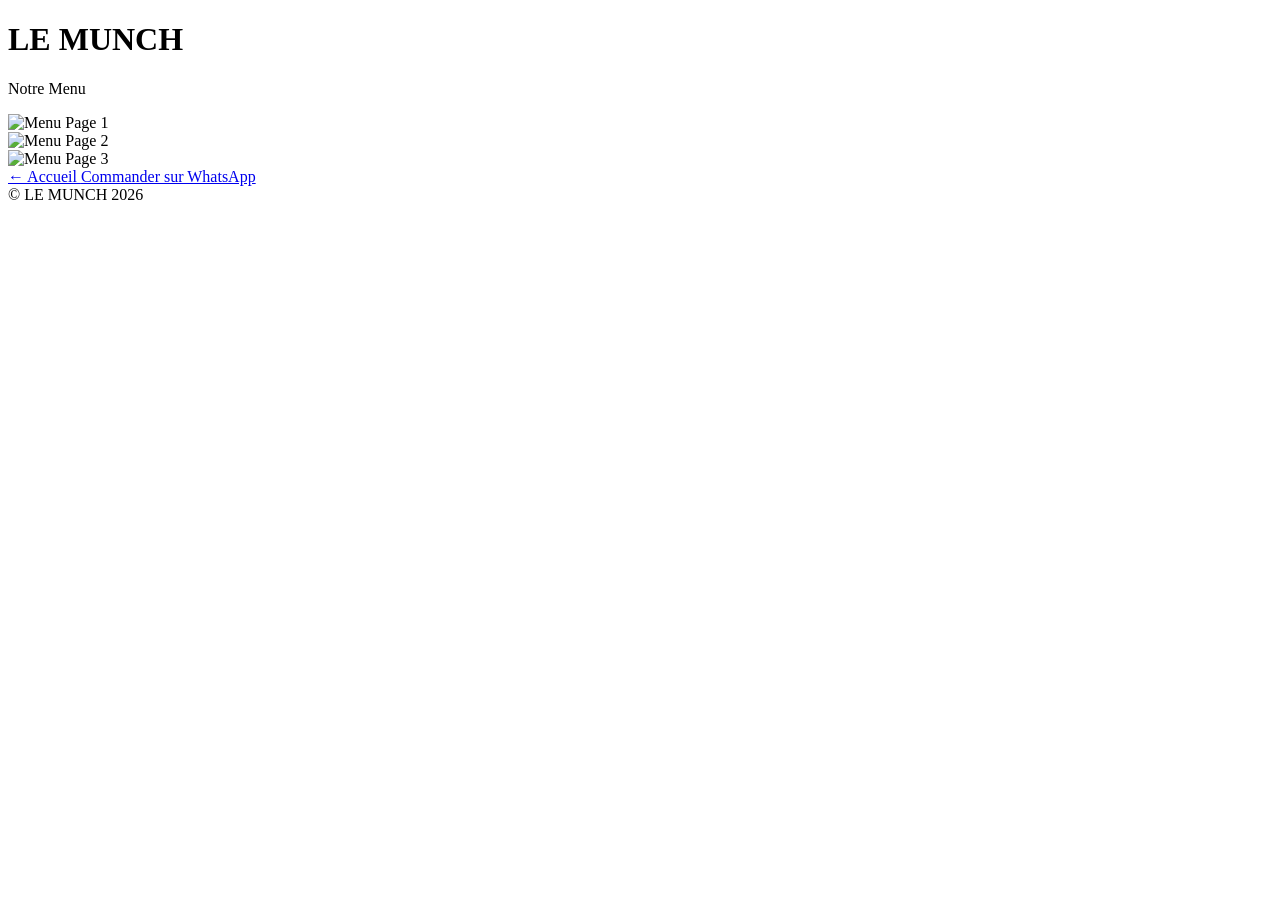
==== menu.html @ 1badff11 "Add files via upload" ====
<!DOCTYPE html>
<html lang="fr">

<head>
    <meta charset="UTF-8">
    <meta name="viewport" content="width=device-width, initial-scale=1.0">
    <title>LE MUNCH - Menu</title>

    <link rel="stylesheet" href="css/style.css">
</head>

<body>

<header class="menu-header">
    <h1>LE MUNCH</h1>
    <p>Notre Menu</p>
</header>

<section class="menu-page">

    <img src="images/menu1.jpg" alt="Menu Page 1">

</section>

<section class="menu-page">

    <img src="images/menu2.jpg" alt="Menu Page 2">

</section>

<section class="menu-page">

    <img src="images/menu3.jpg" alt="Menu Page 3">

</section>

<div class="buttons">

    <a href="index.html" class="btn">
        ← Accueil
    </a>

    <a href="https://wa.me/221775376408" class="btn whatsapp">
        Commander sur WhatsApp
    </a>

</div>

<footer>

    © LE MUNCH 2026

</footer>

<script src="js/script.js"></script>

</body>

</html>
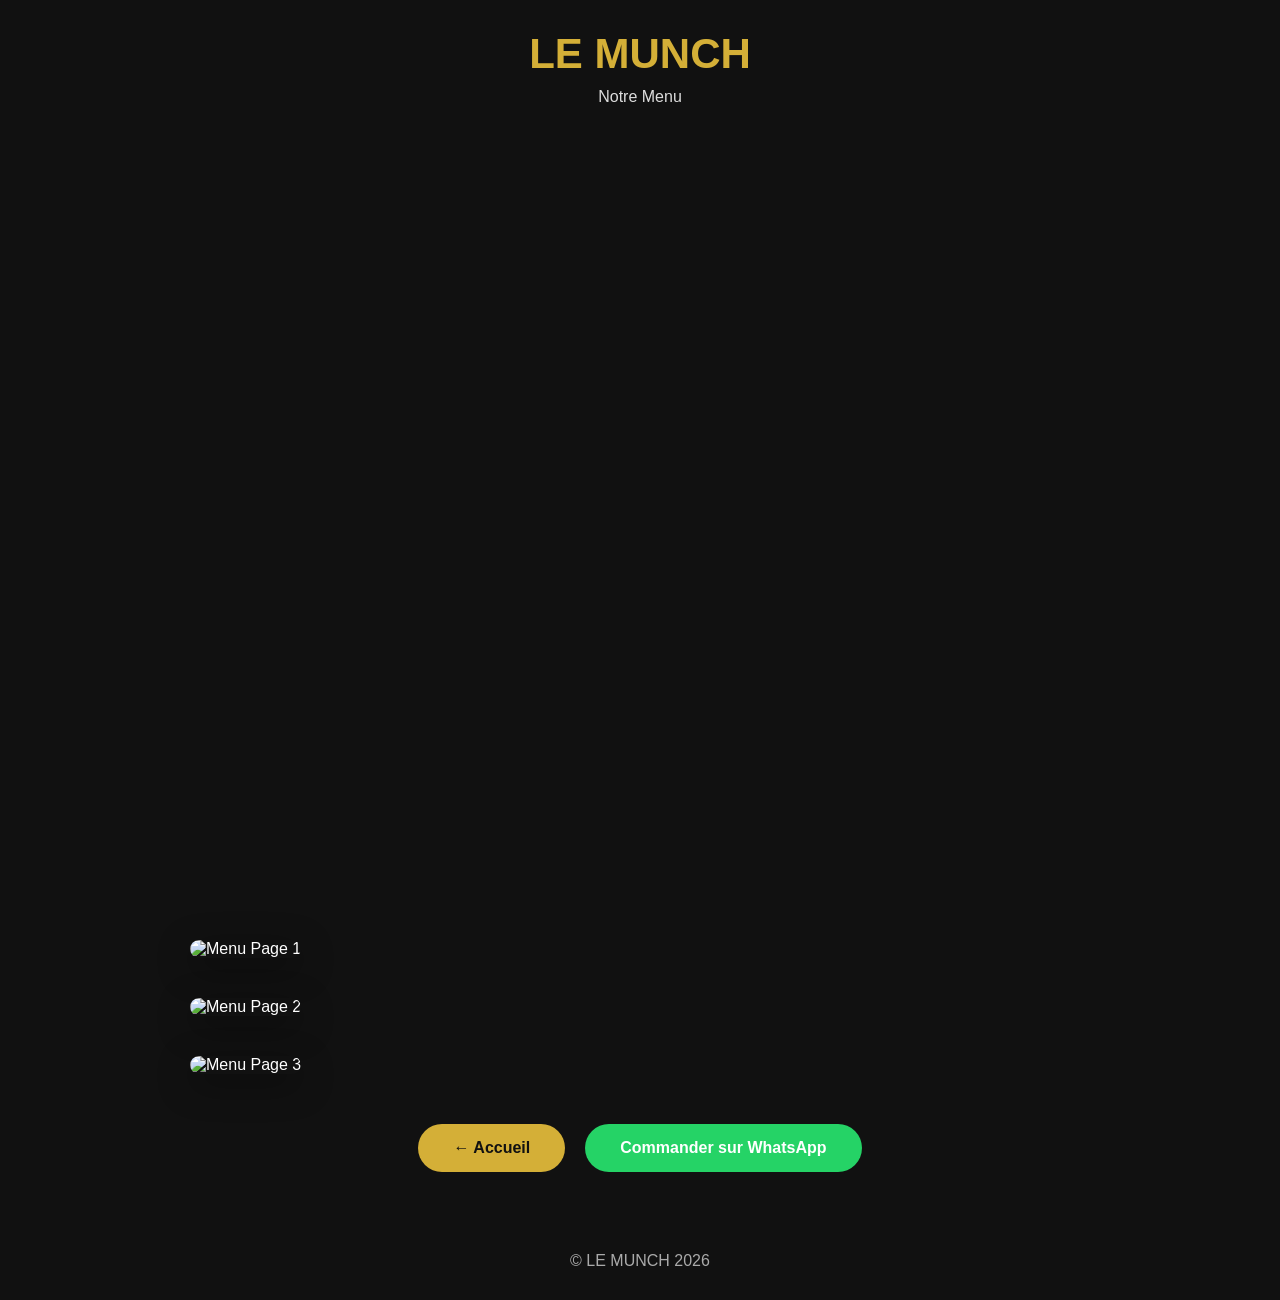
==== commit 265cc342: "Update menu.html" ====
--- a/menu.html
+++ b/menu.html
@@ -6,7 +6,7 @@
     <meta name="viewport" content="width=device-width, initial-scale=1.0">
     <title>LE MUNCH - Menu</title>
 
-    <link rel="stylesheet" href="css/style.css">
+    <link rel="stylesheet" href="style.css">
 </head>
 
 <body>
@@ -18,19 +18,19 @@
 
 <section class="menu-page">
 
-    <img src="images/menu1.jpg" alt="Menu Page 1">
+    <img src="menu1.jpg" alt="Menu Page 1">
 
 </section>
 
 <section class="menu-page">
 
-    <img src="images/menu2.jpg" alt="Menu Page 2">
+    <img src="menu2.jpg" alt="Menu Page 2">
 
 </section>
 
 <section class="menu-page">
 
-    <img src="images/menu3.jpg" alt="Menu Page 3">
+    <img src="menu3.jpg" alt="Menu Page 3">
 
 </section>
 
@@ -52,8 +52,8 @@
 
 </footer>
 
-<script src="js/script.js"></script>
+<script src="script.js"></script>
 
 </body>
 
-</html>+</html>
--- a/style.css
+++ b/style.css
@@ -0,0 +1,152 @@
+*{
+    margin:0;
+    padding:0;
+    box-sizing:border-box;
+}
+
+body{
+    font-family:'Poppins',sans-serif;
+    background:#111;
+    color:#fff;
+}
+
+header{
+    position:relative;
+    width:100%;
+    height:100vh;
+    overflow:hidden;
+}
+
+.cover{
+    width:100%;
+    height:100%;
+    object-fit:cover;
+}
+
+.overlay{
+    position:absolute;
+    inset:0;
+    background:rgba(0,0,0,.45);
+    display:flex;
+    flex-direction:column;
+    justify-content:center;
+    align-items:center;
+    text-align:center;
+    padding:20px;
+}
+
+.overlay h1{
+    font-size:60px;
+    color:#d4af37;
+    margin-bottom:15px;
+}
+
+.overlay p{
+    font-size:22px;
+    margin-bottom:35px;
+}
+
+.btn{
+    display:inline-block;
+    padding:15px 35px;
+    border-radius:40px;
+    background:#d4af37;
+    color:#111;
+    text-decoration:none;
+    font-weight:bold;
+    transition:.3s;
+}
+
+.btn:hover{
+    transform:scale(1.05);
+}
+
+.menu-header{
+    text-align:center;
+    padding:30px;
+}
+
+.menu-header h1{
+    color:#d4af37;
+    font-size:42px;
+}
+
+.menu-header p{
+    color:#ddd;
+    margin-top:10px;
+}
+
+.menu-page{
+    width:100%;
+    max-width:900px;
+    margin:40px auto;
+}
+
+.menu-page img{
+    width:100%;
+    border-radius:15px;
+    box-shadow:0 10px 35px rgba(0,0,0,.4);
+}
+
+.buttons{
+    display:flex;
+    justify-content:center;
+    gap:20px;
+    flex-wrap:wrap;
+    margin:50px 0;
+}
+
+.whatsapp{
+    background:#25D366;
+    color:white;
+}
+
+.contact{
+    display:flex;
+    justify-content:center;
+    gap:20px;
+    padding:40px;
+    flex-wrap:wrap;
+}
+
+.phone{
+    background:#d4af37;
+    color:#111;
+    padding:15px 35px;
+    border-radius:40px;
+    text-decoration:none;
+    font-weight:bold;
+}
+
+footer{
+    text-align:center;
+    padding:30px;
+    color:#aaa;
+}
+
+@media(max-width:768px){
+
+.overlay h1{
+font-size:42px;
+}
+
+.overlay p{
+font-size:18px;
+}
+
+.btn{
+width:90%;
+text-align:center;
+}
+
+.buttons{
+flex-direction:column;
+align-items:center;
+}
+
+.contact{
+flex-direction:column;
+align-items:center;
+}
+
+}
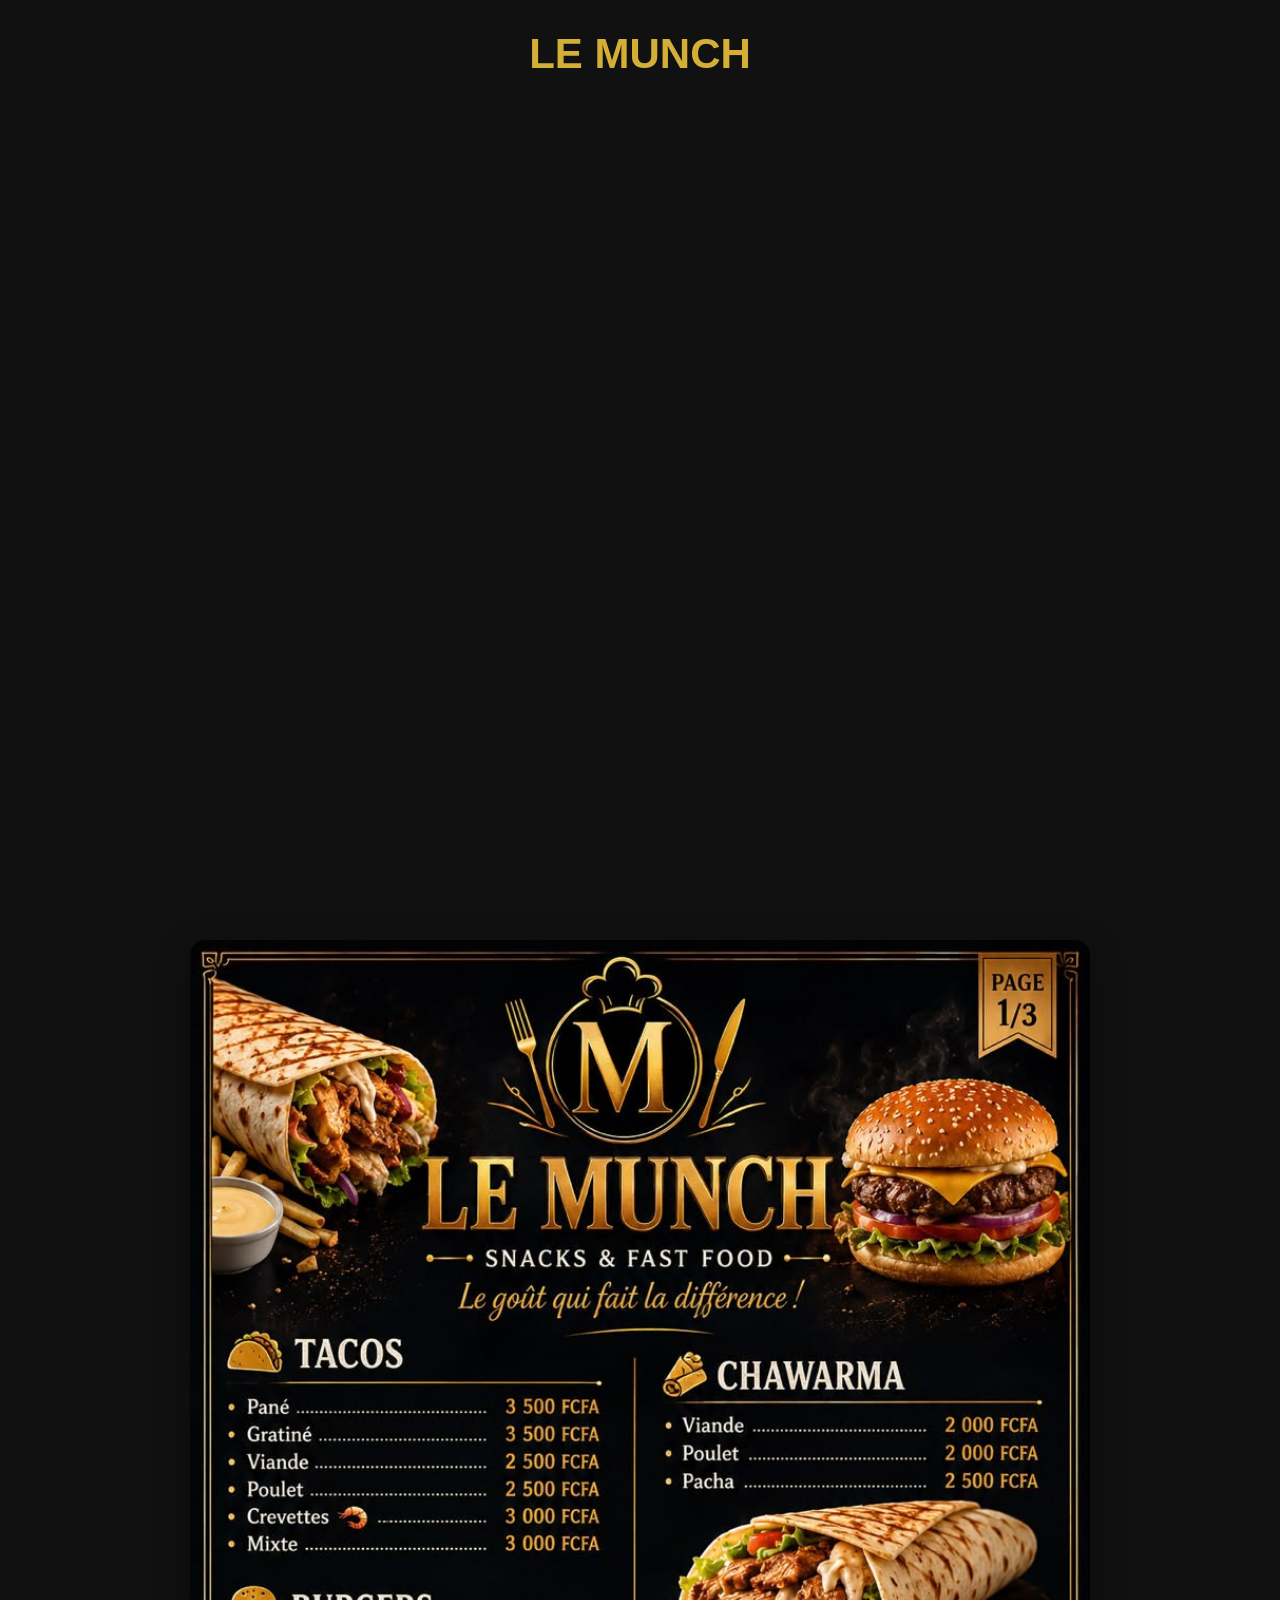
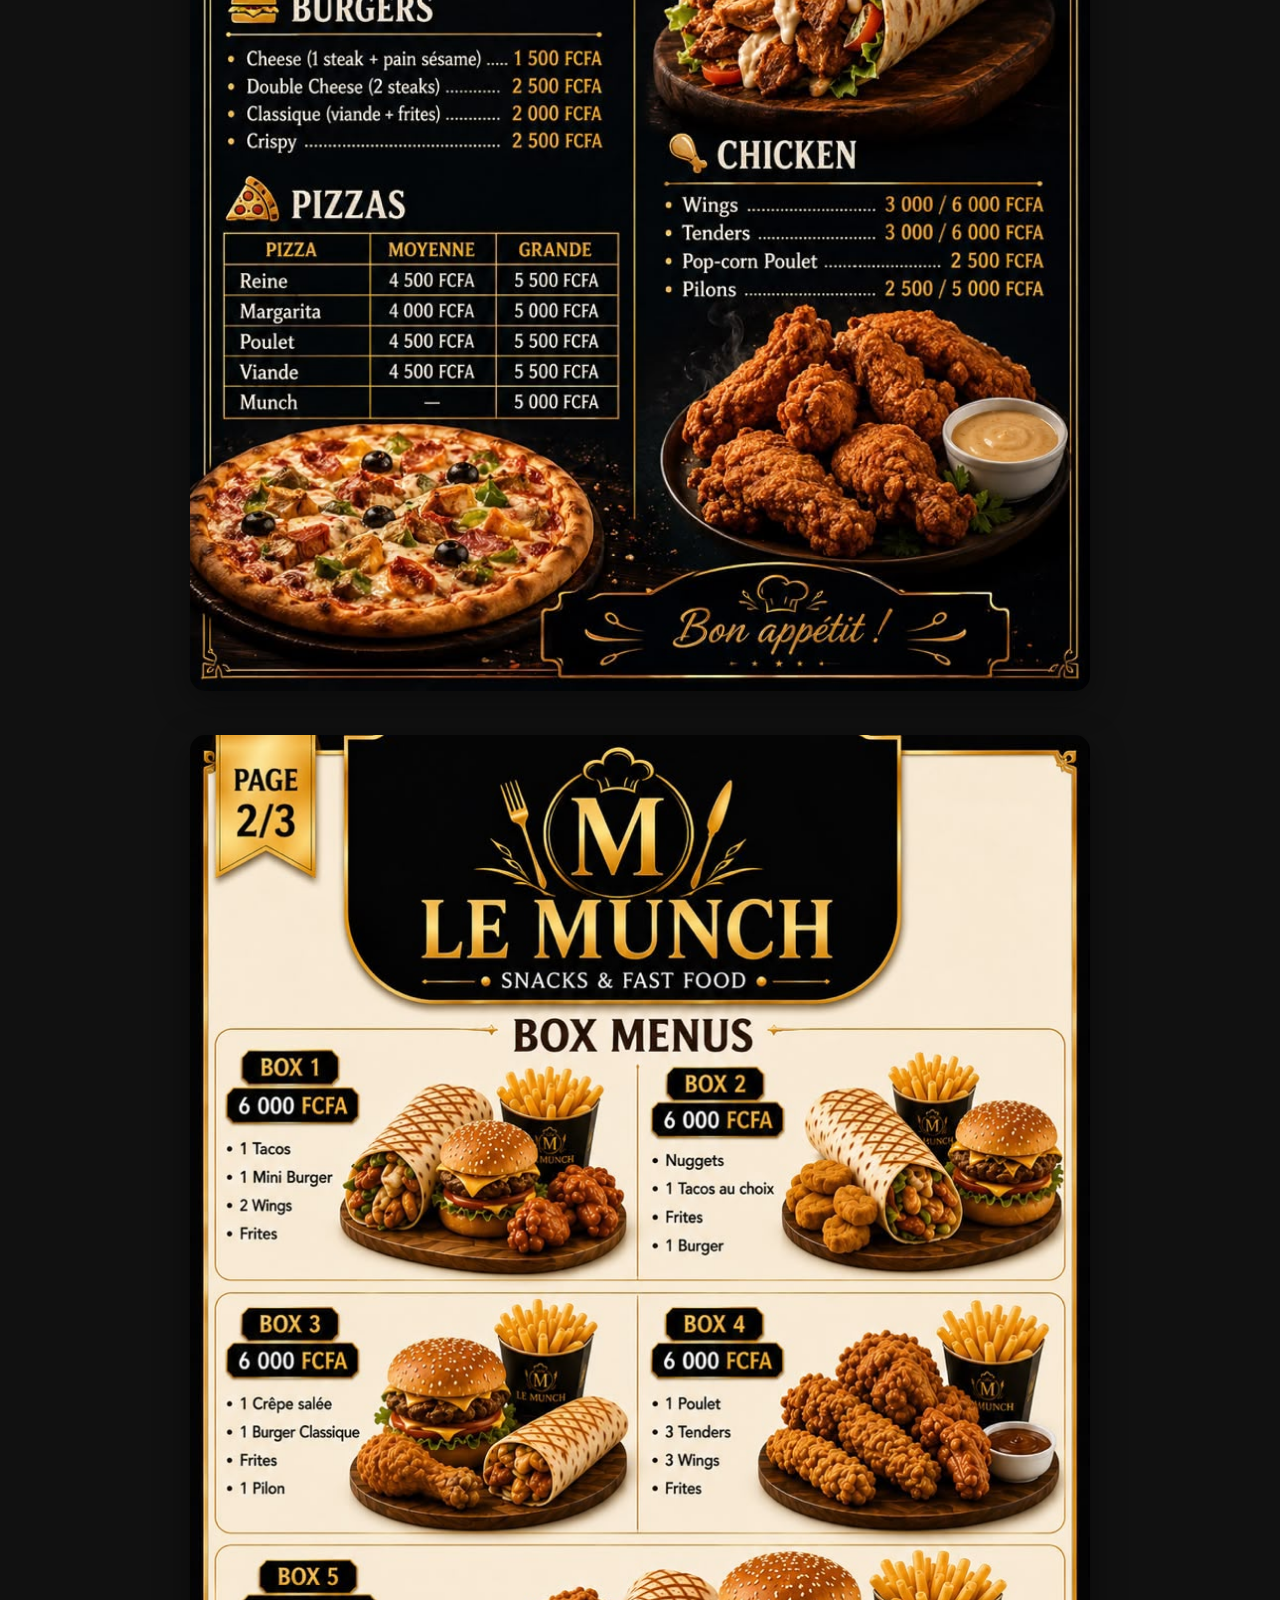
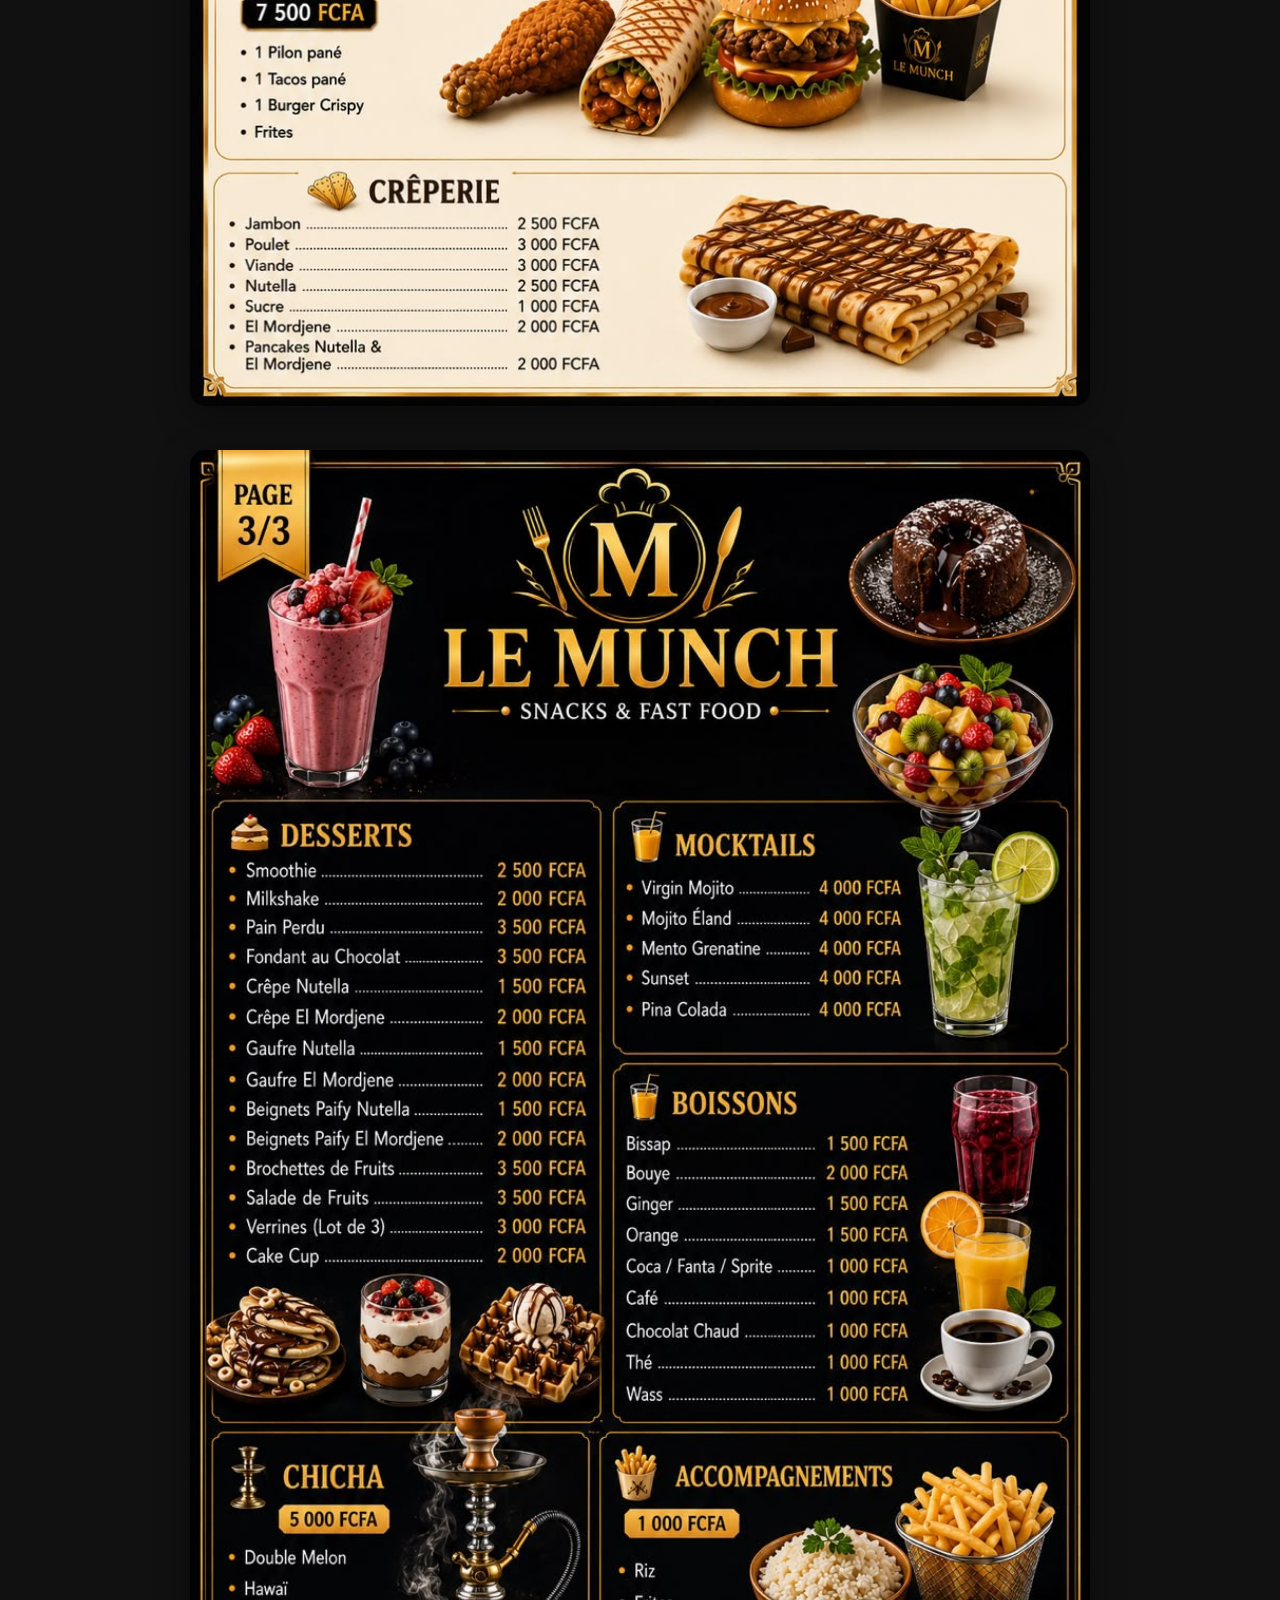
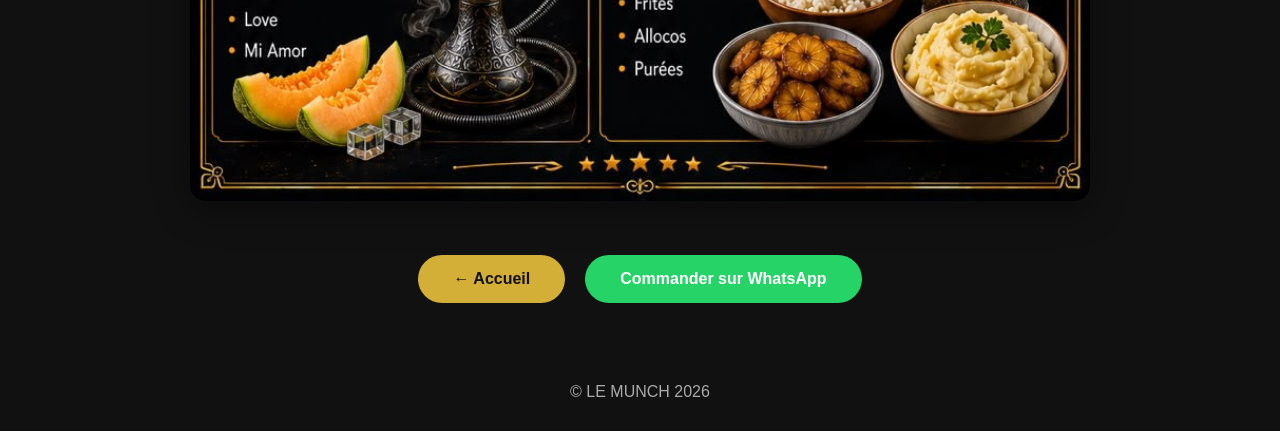
==== commit 4b61b65c: "Update menu.html" ====
--- a/menu.html
+++ b/menu.html
@@ -13,7 +13,7 @@
 
 <header class="menu-header">
     <h1>LE MUNCH</h1>
-    <p>Notre Menu</p>
+    <!-- <p>Notre Menu</p> -->
 </header>
 
 <section class="menu-page">
--- a/style.css
+++ b/style.css
@@ -148,5 +148,7 @@
 flex-direction:column;
 align-items:center;
 }
-
-}+.menu-header h1 {
+    margin: 10px 0;
+    padding: 10px 0;
+}
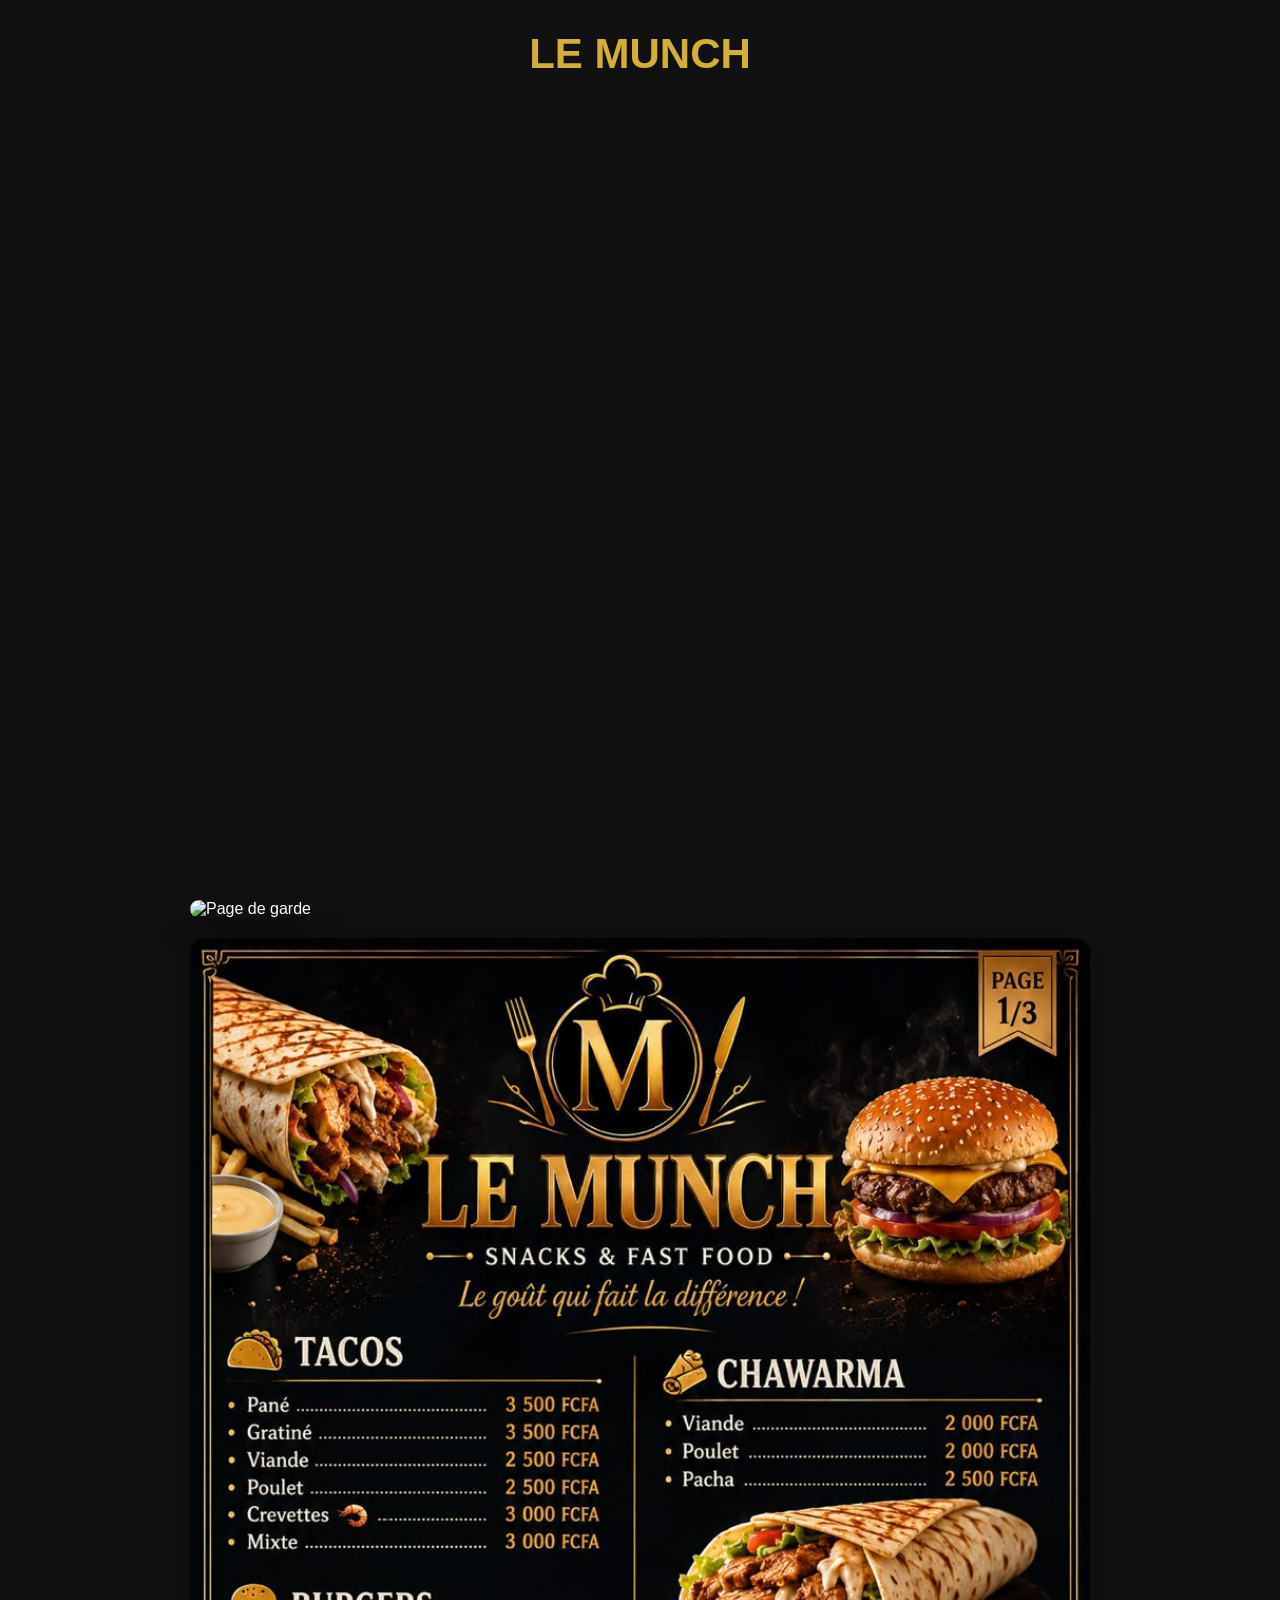
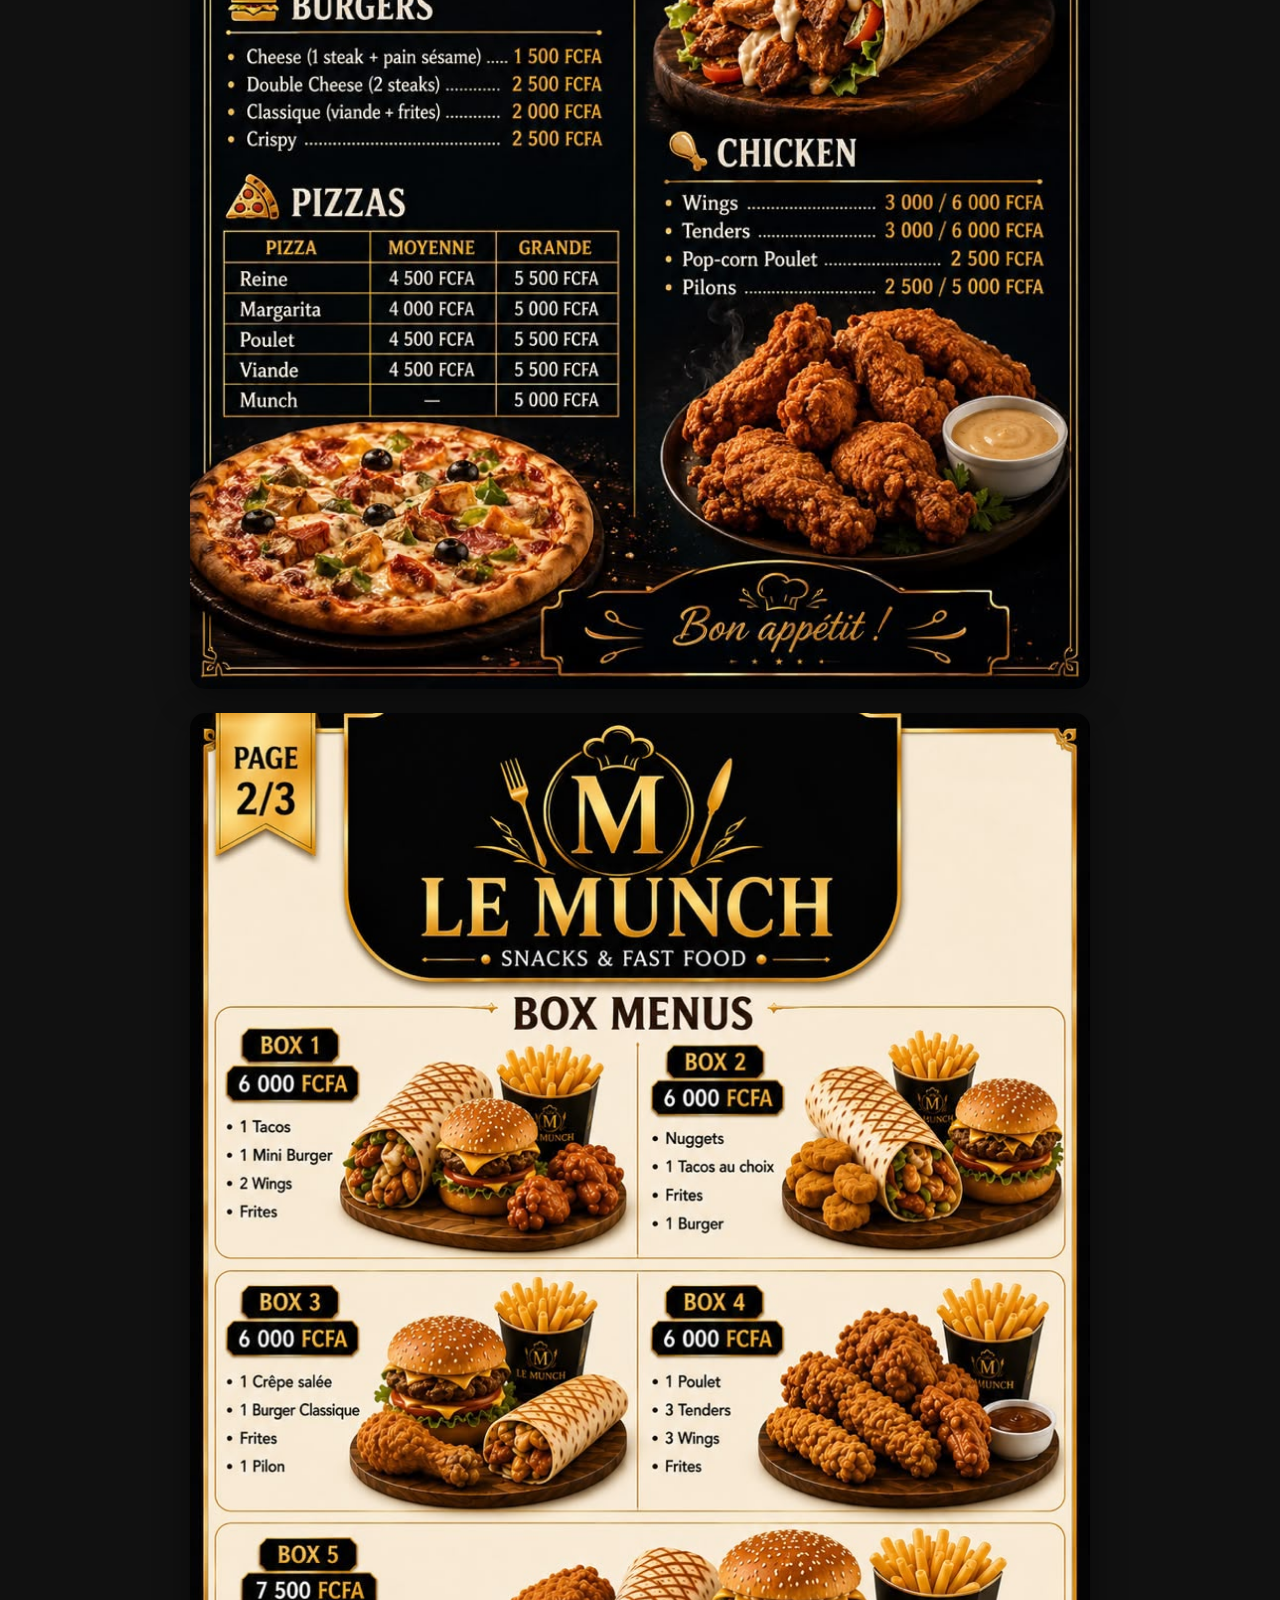
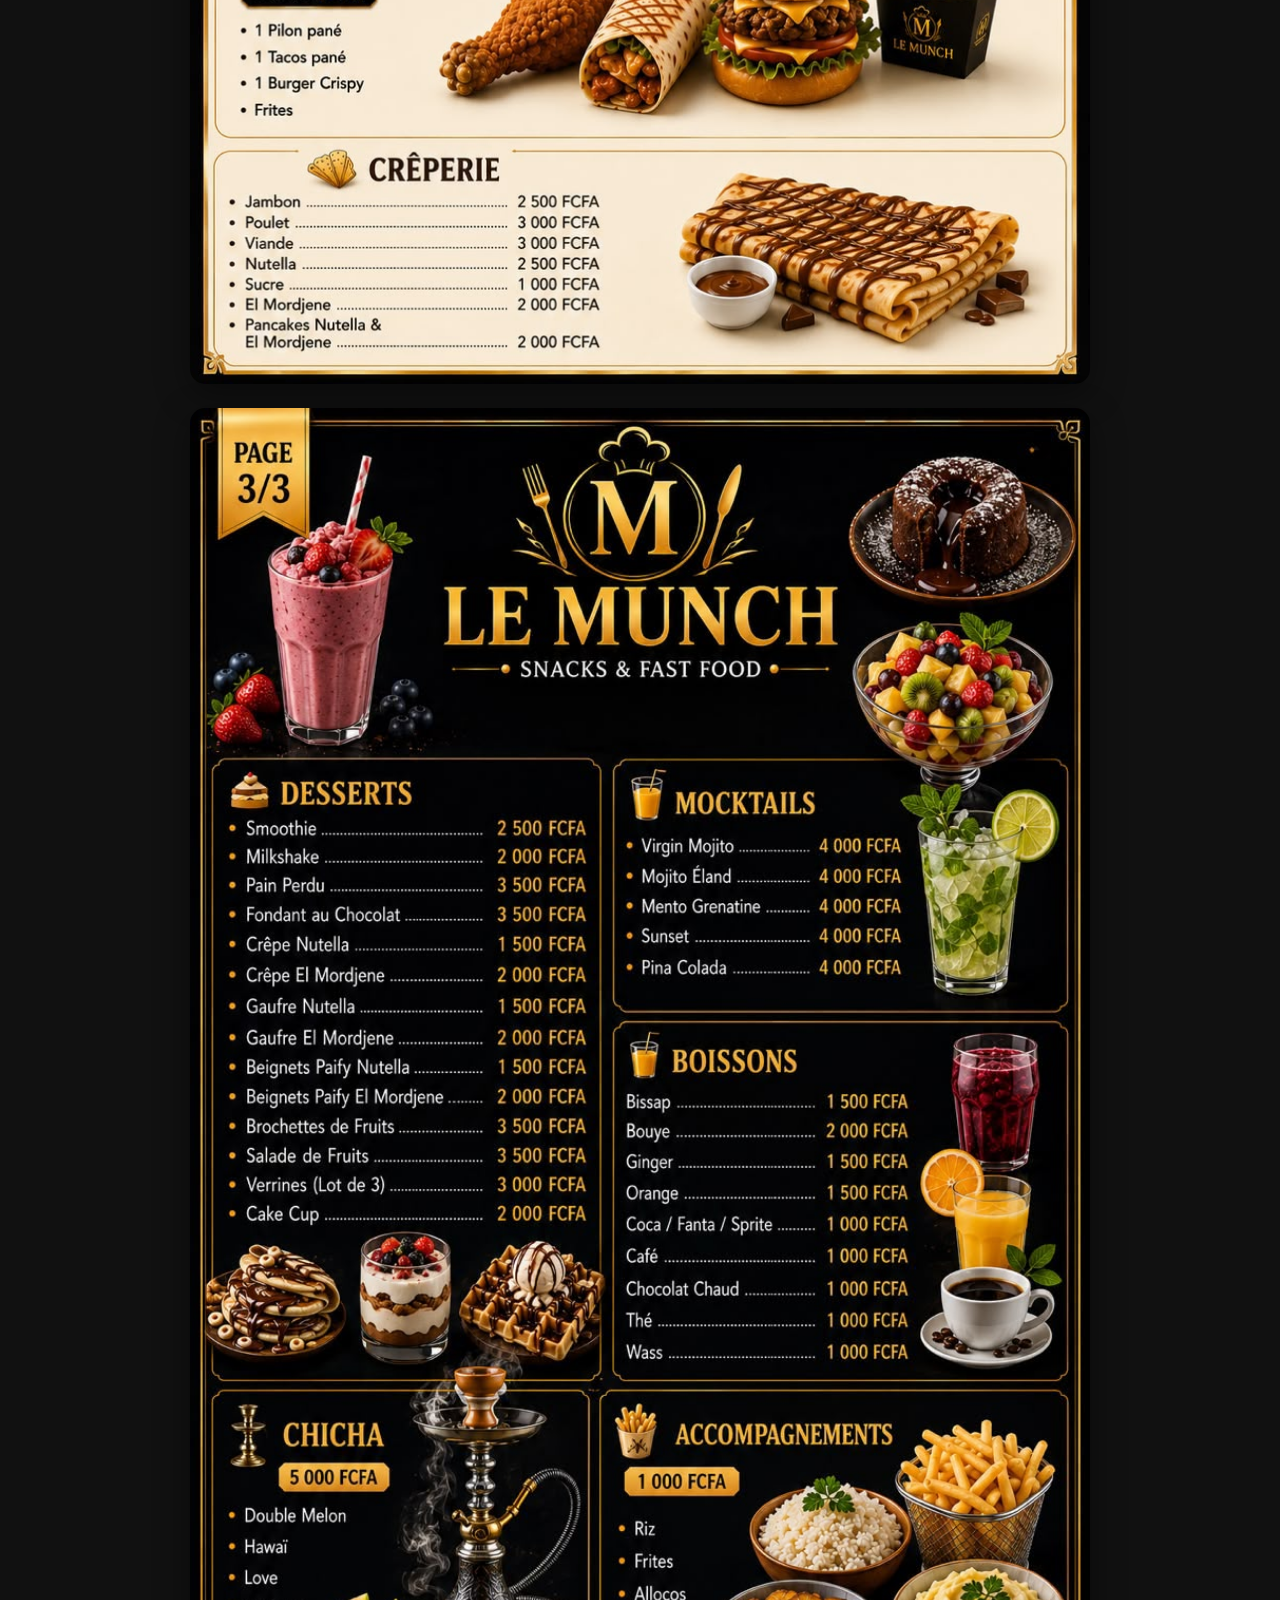
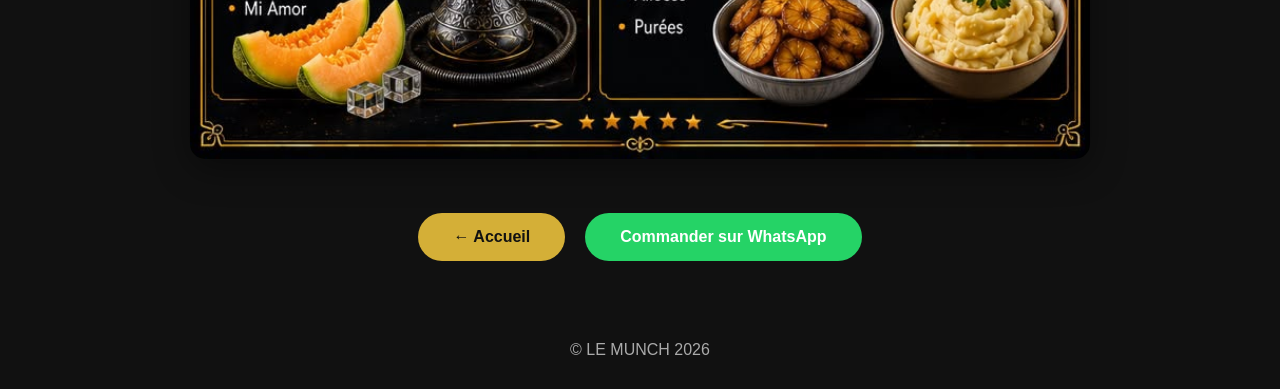
==== commit cfc4e138: "Update menu.html" ====
--- a/menu.html
+++ b/menu.html
@@ -15,7 +15,9 @@
     <h1>LE MUNCH</h1>
     <!-- <p>Notre Menu</p> -->
 </header>
-
+<section class="menu-page">
+    <img src="Cover.jpg" alt="Page de garde">
+</section>
 <section class="menu-page">
 
     <img src="menu1.jpg" alt="Menu Page 1">
--- a/style.css
+++ b/style.css
@@ -79,7 +79,7 @@
 .menu-page{
     width:100%;
     max-width:900px;
-    margin:40px auto;
+    margin:0 auto 20px;
 }
 
 .menu-page img{
@@ -152,3 +152,28 @@
     margin: 10px 0;
     padding: 10px 0;
 }
+.menu-header{
+    padding-top: 10px;
+    padding-bottom: 5px;
+    margin: 0;
+}
+
+.menu-header h1{
+    margin: 0;
+}
+
+.menu-header p{
+    margin: 5px 0 10px 0;
+}
+
+.menu-page{
+    margin-top: 0;
+}
+.menu-header{
+    padding:10px 0 0;
+    margin:0;
+}
+
+.menu-header h1{
+    margin:0;
+}
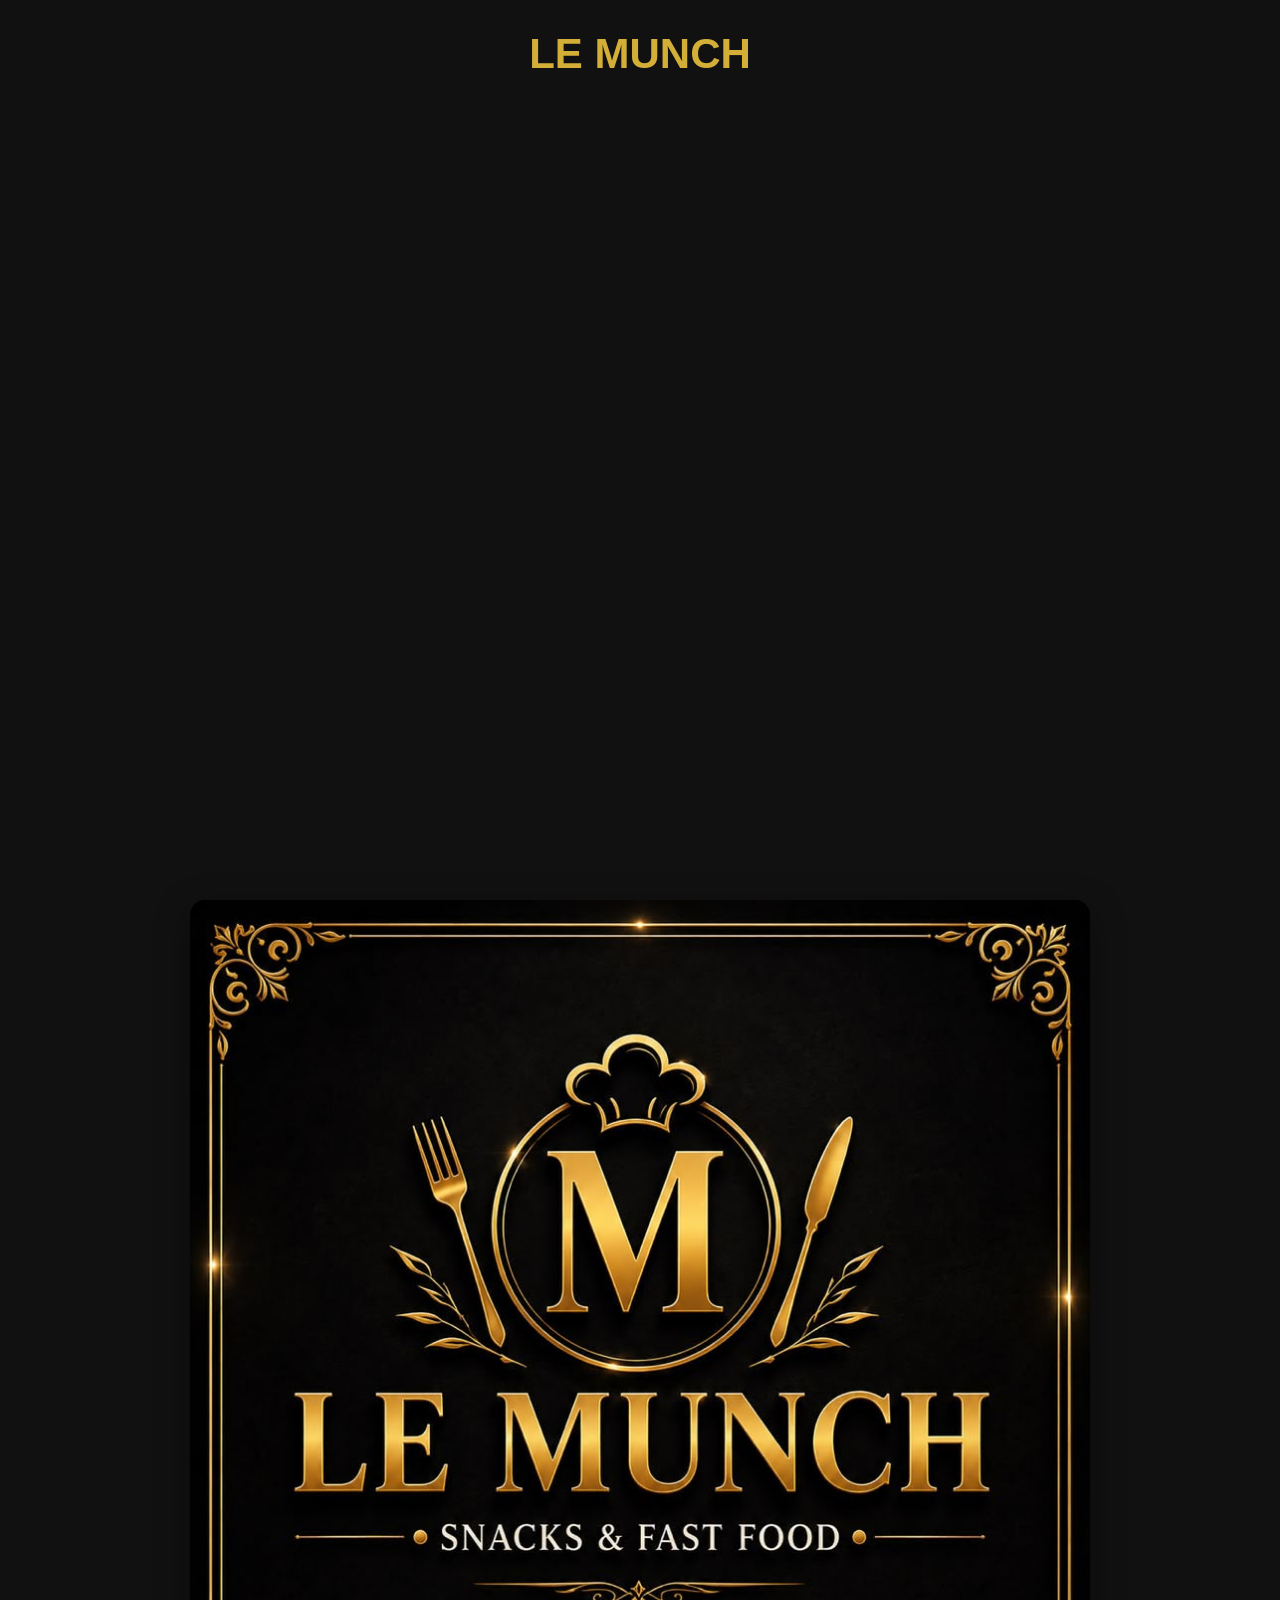
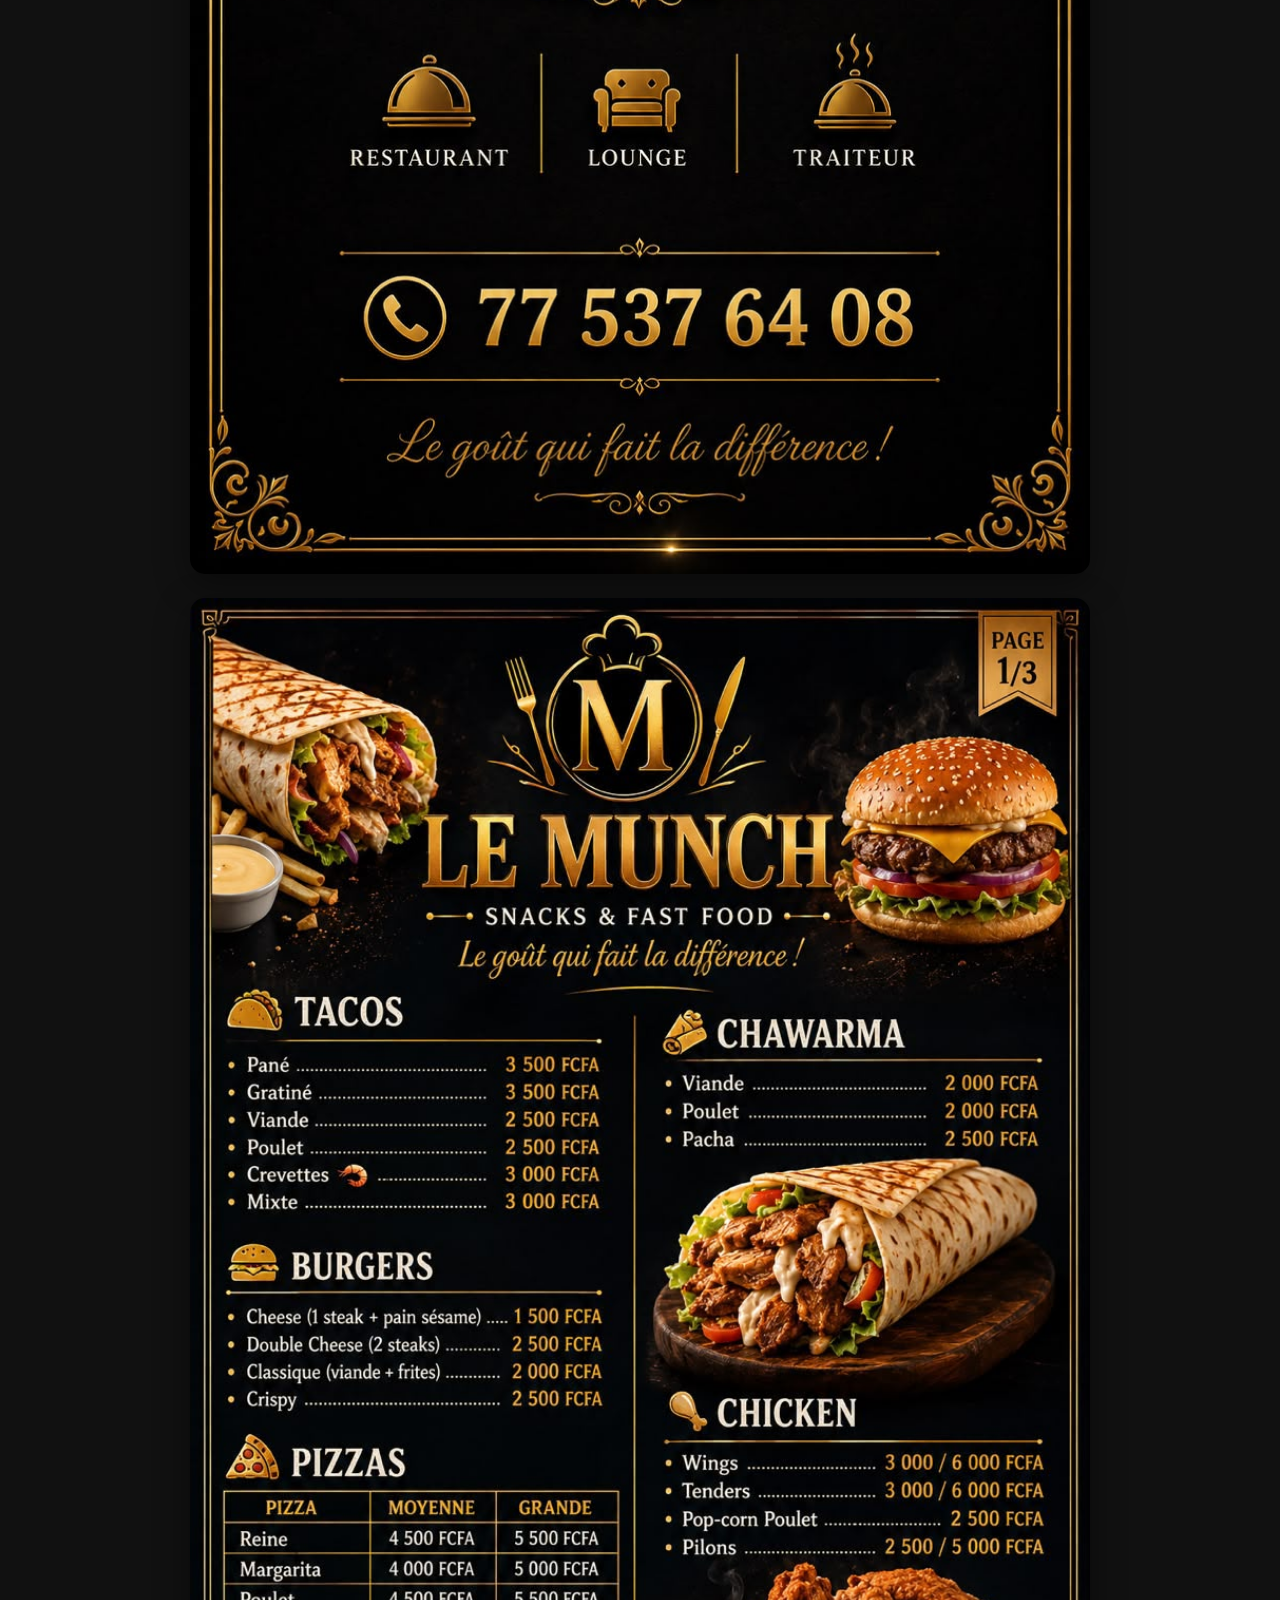
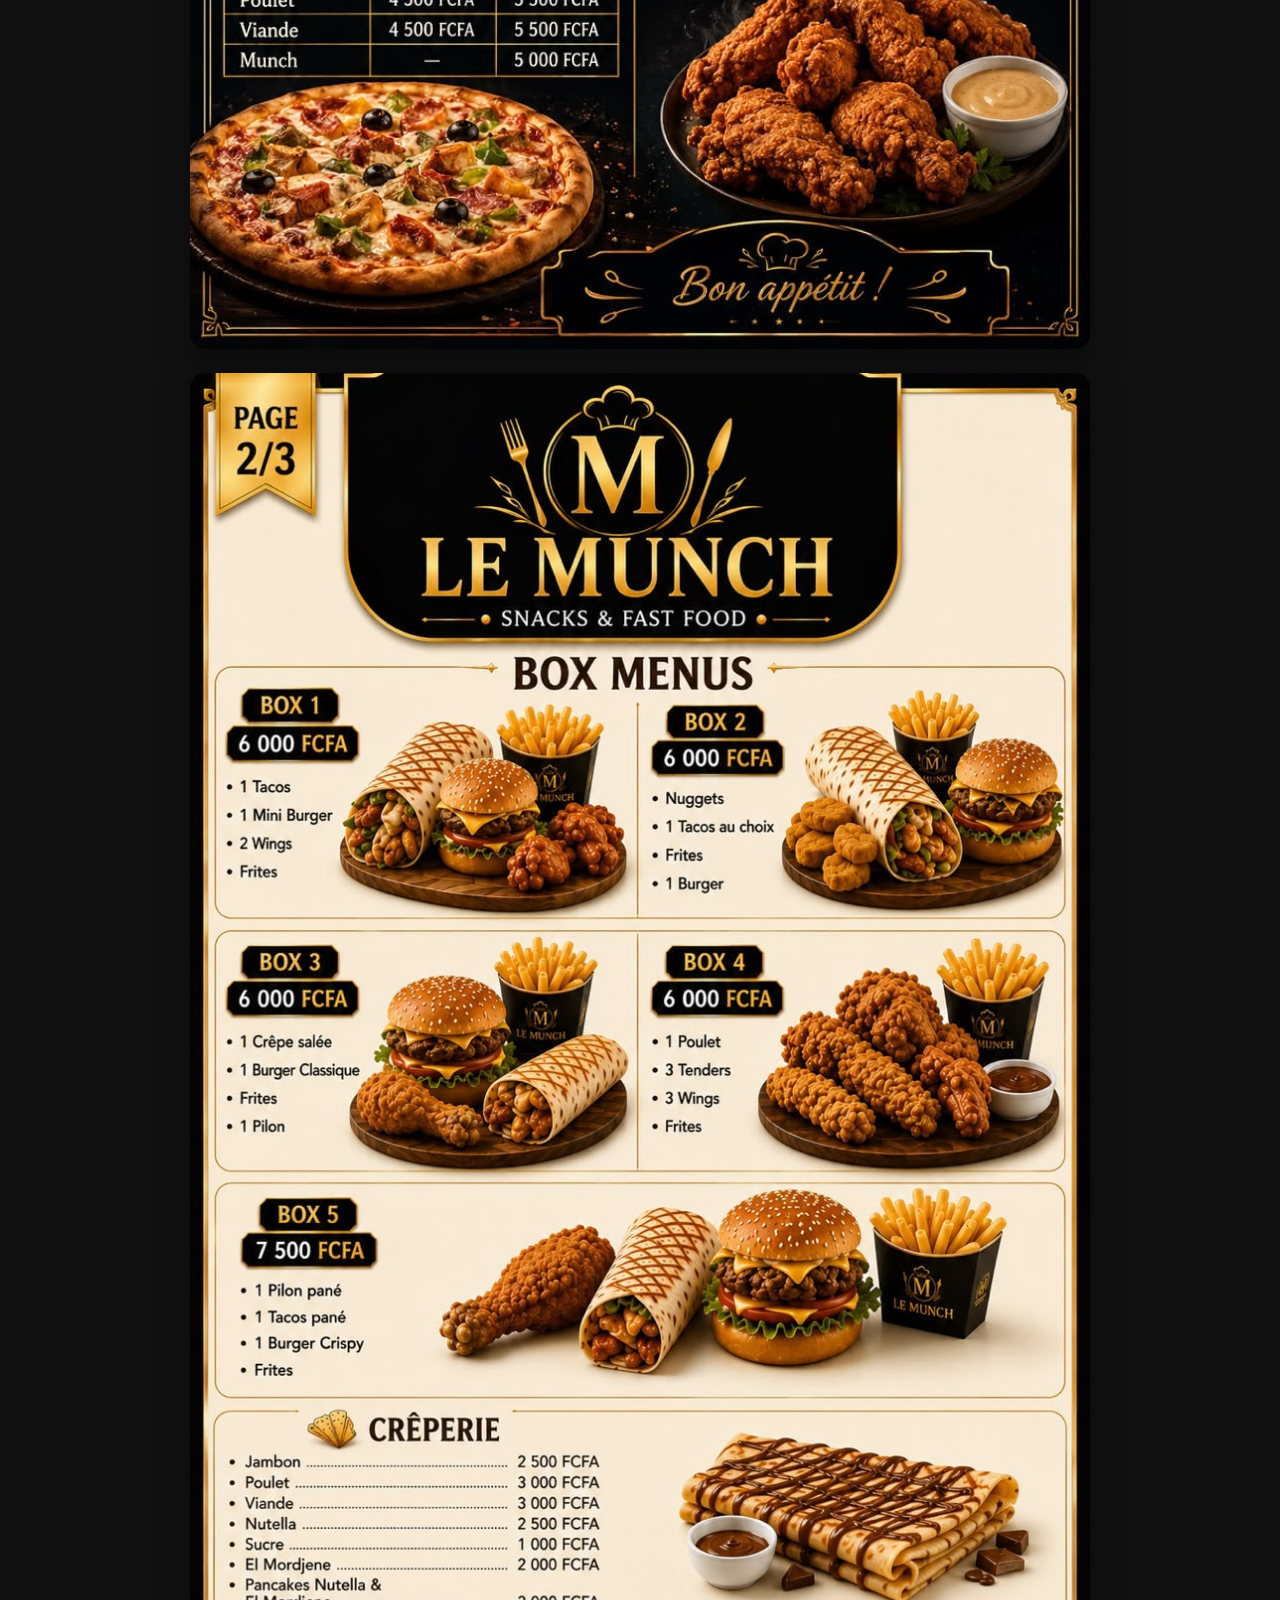
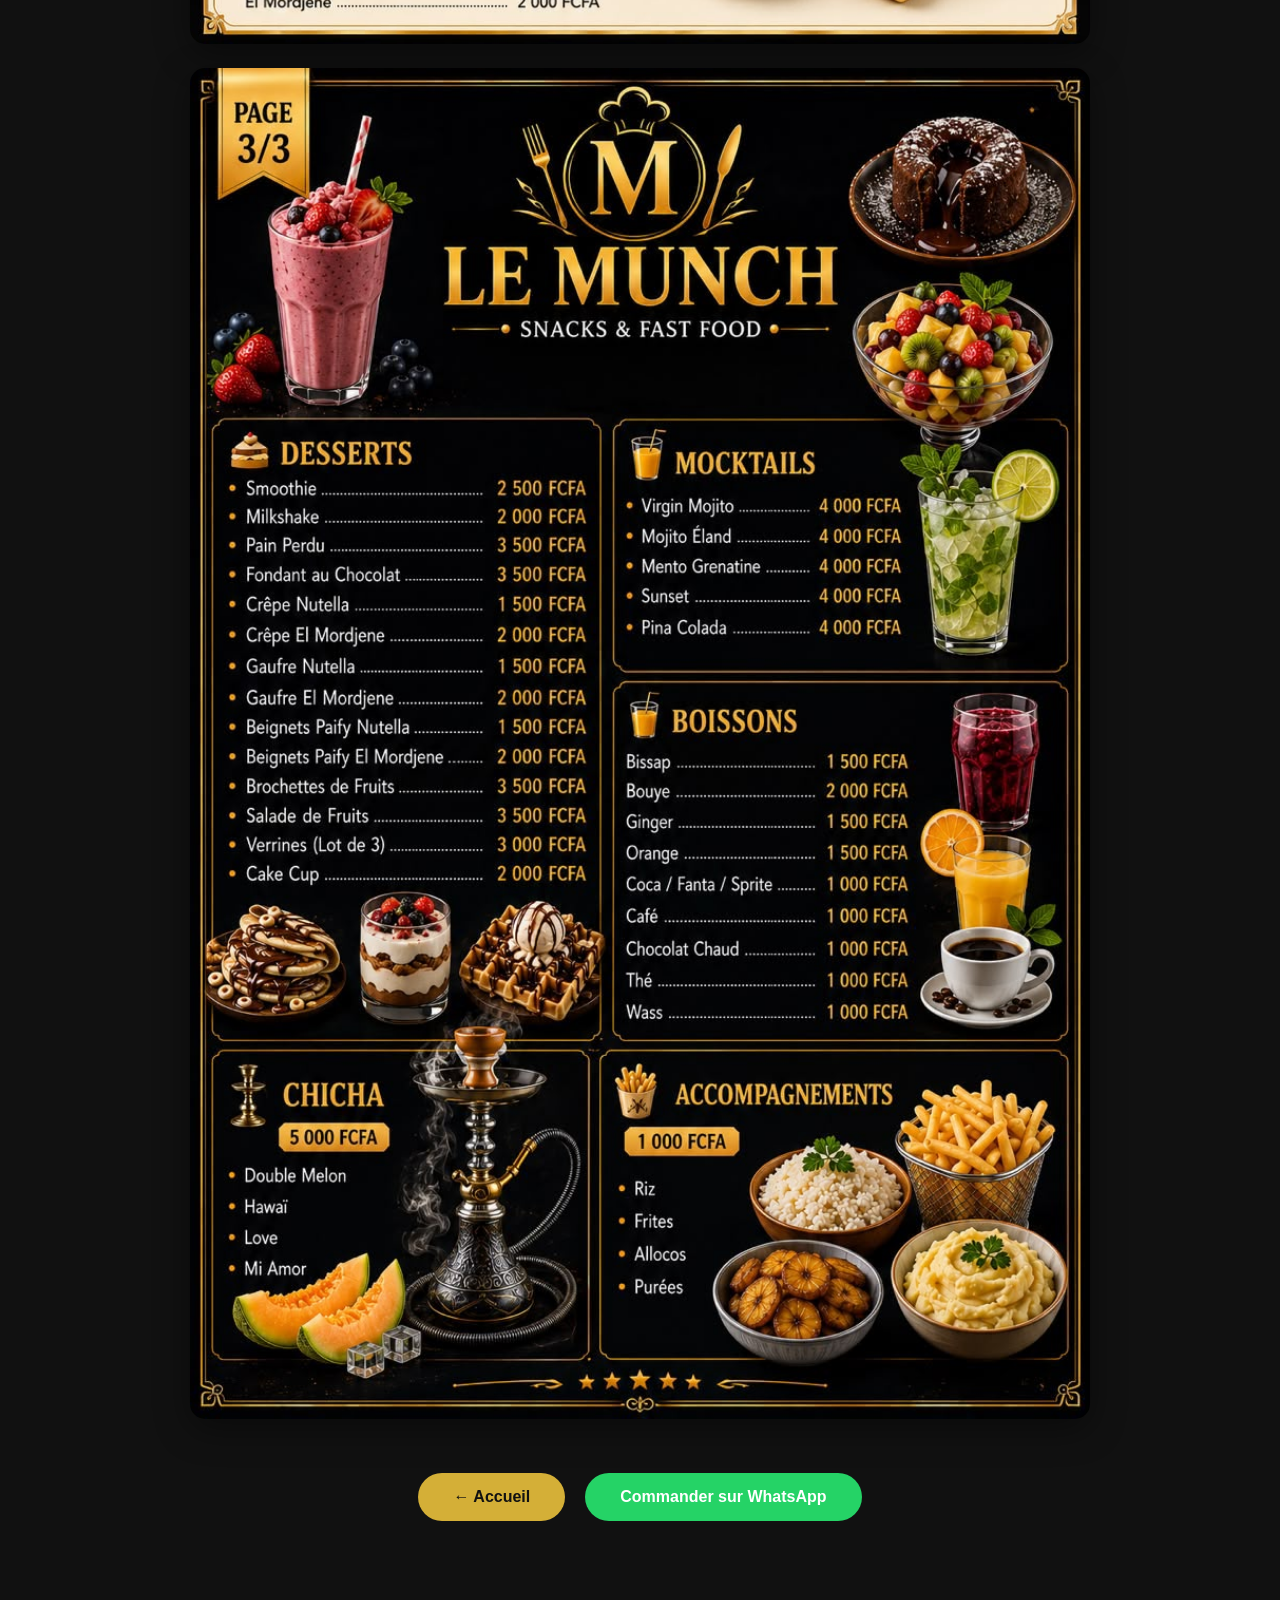
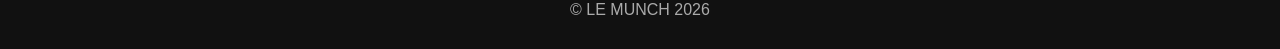
==== commit 8062c35d: "Update menu.html" ====
--- a/menu.html
+++ b/menu.html
@@ -16,7 +16,7 @@
     <!-- <p>Notre Menu</p> -->
 </header>
 <section class="menu-page">
-    <img src="Cover.jpg" alt="Page de garde">
+    <img src="cover.jpg" alt="Page de garde">
 </section>
 <section class="menu-page">
 
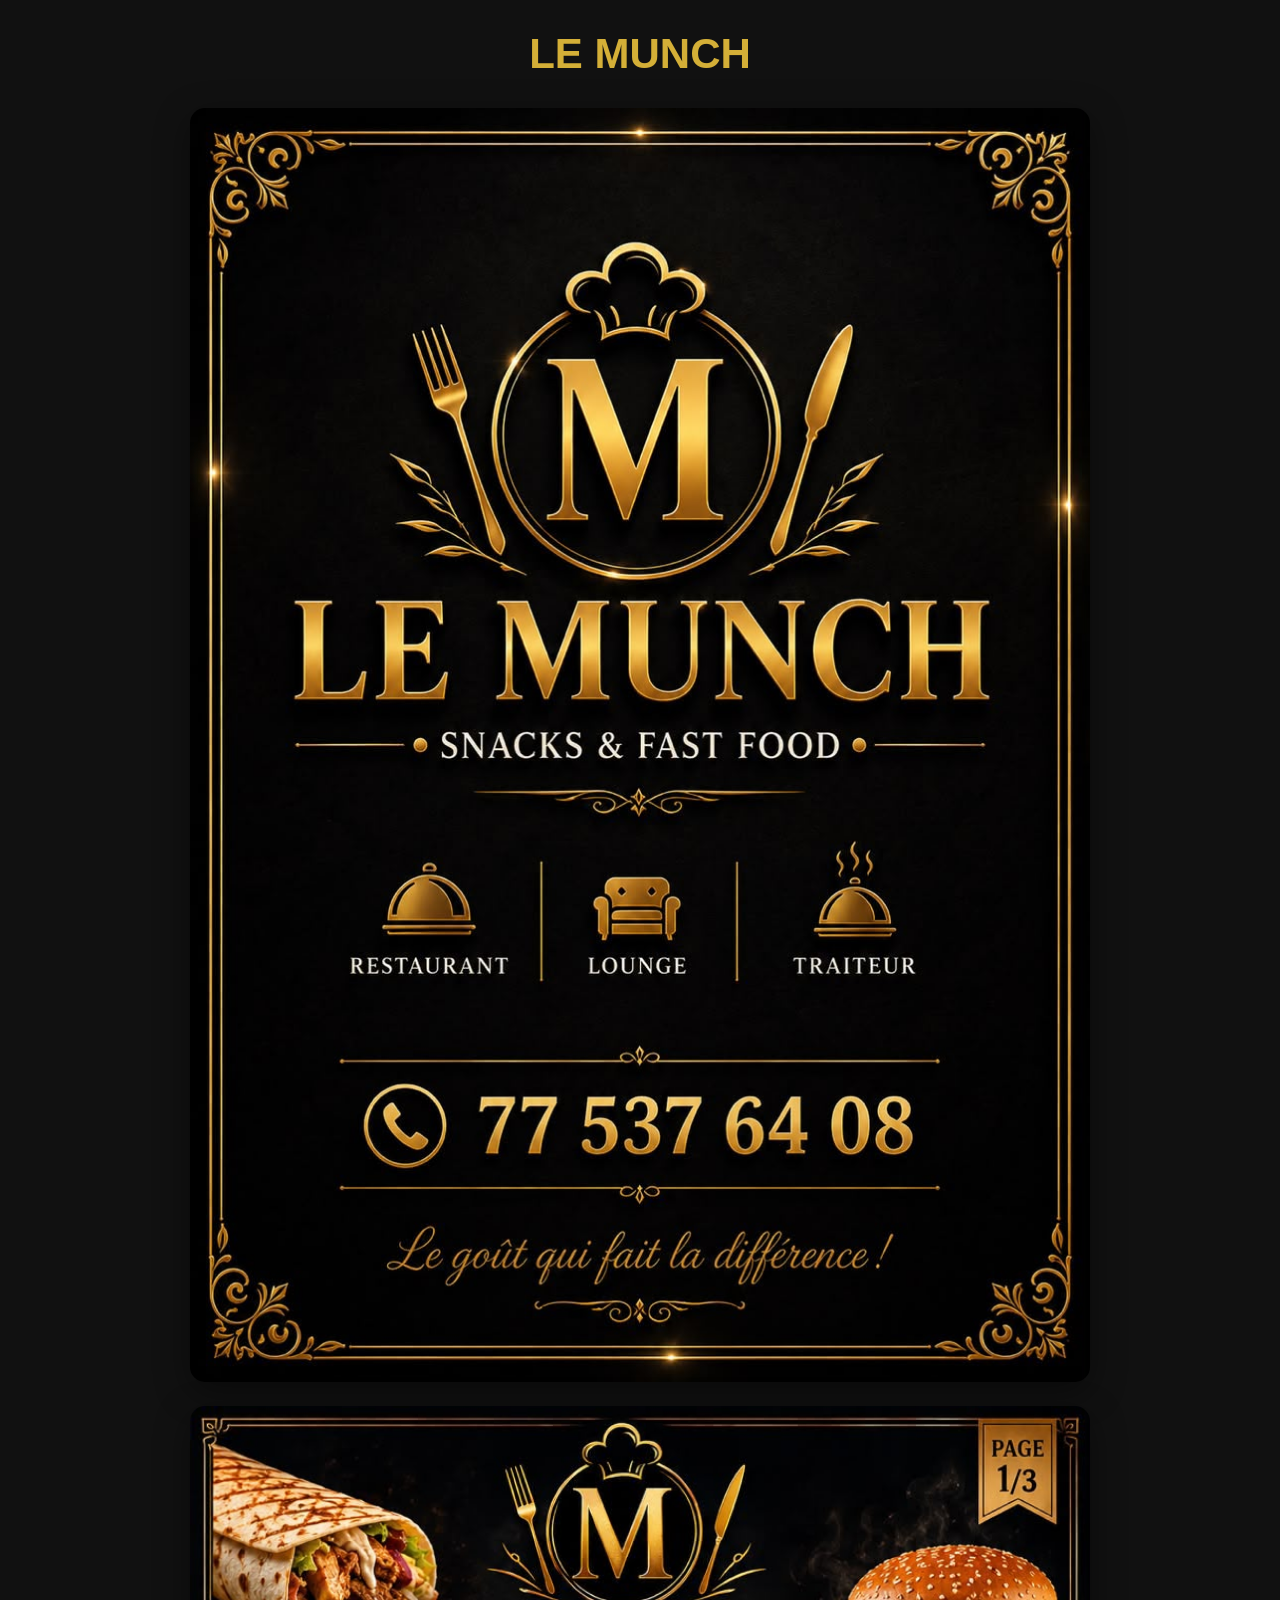
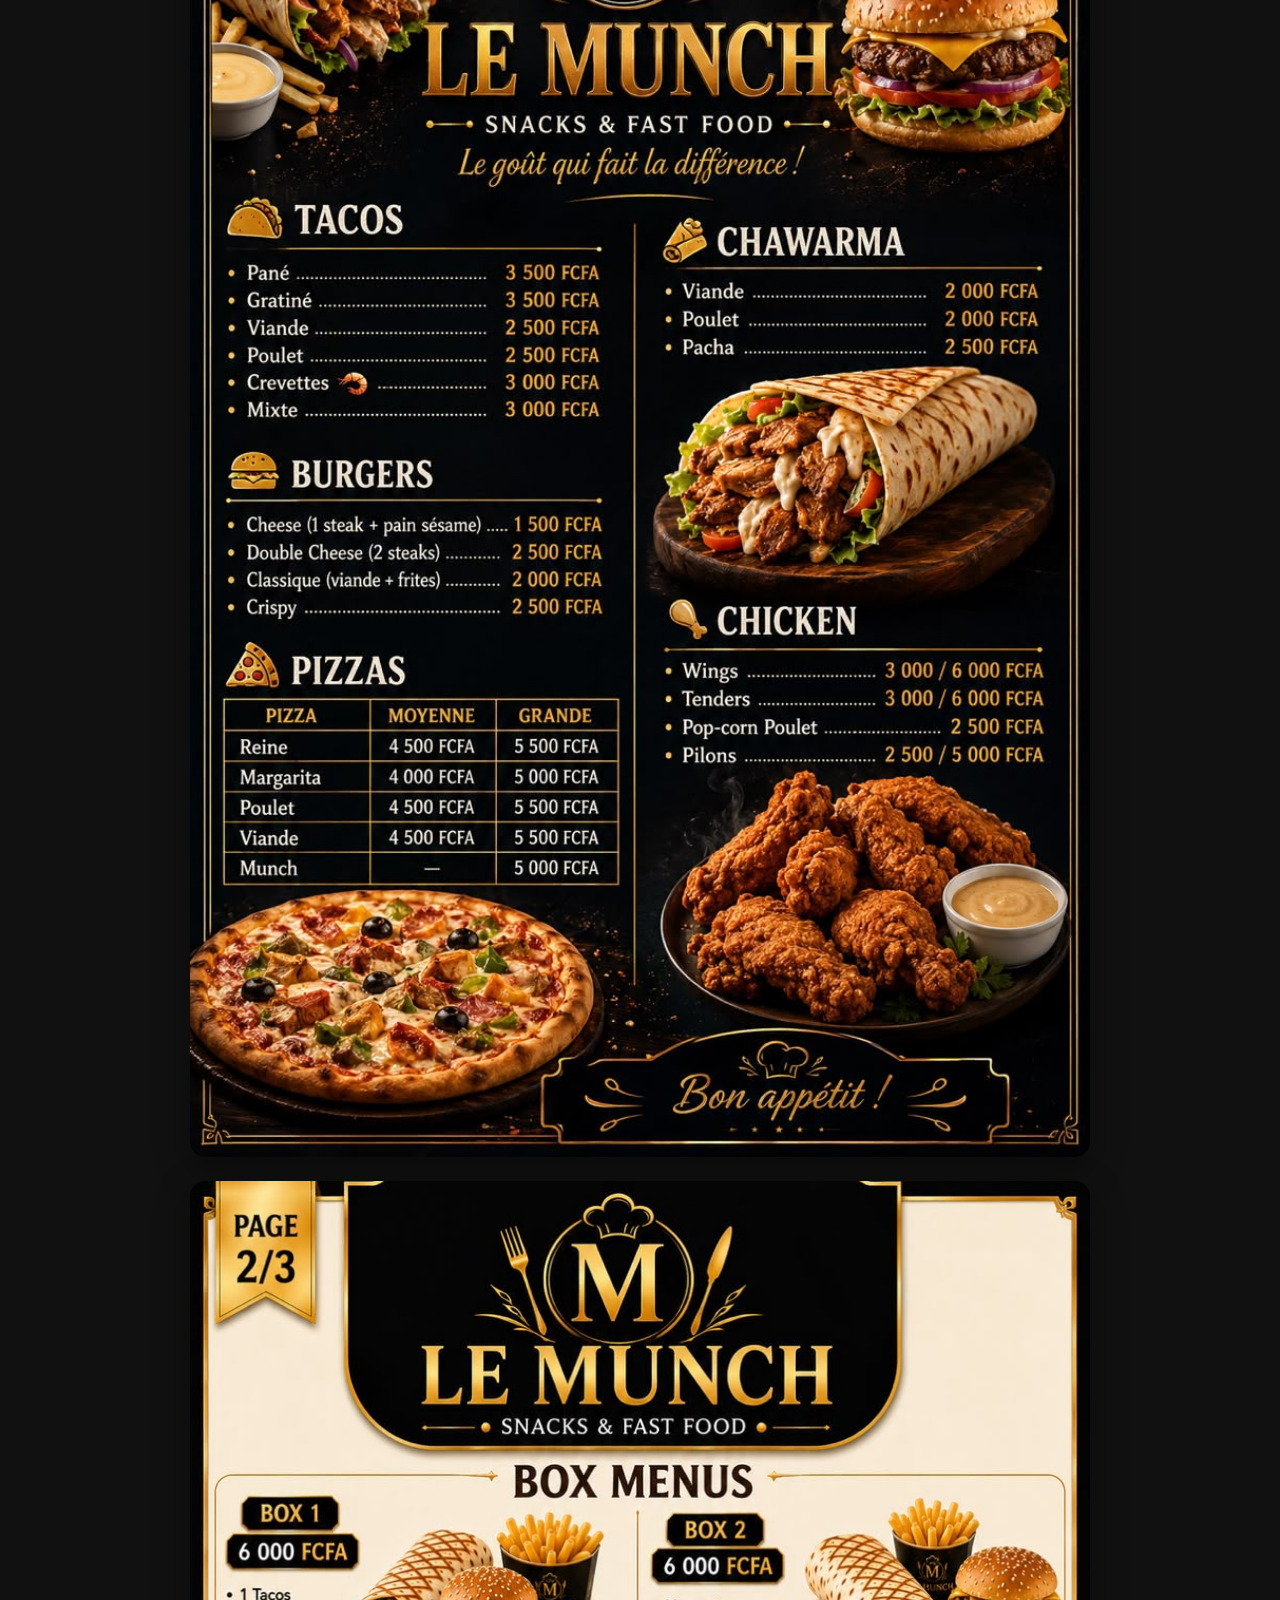
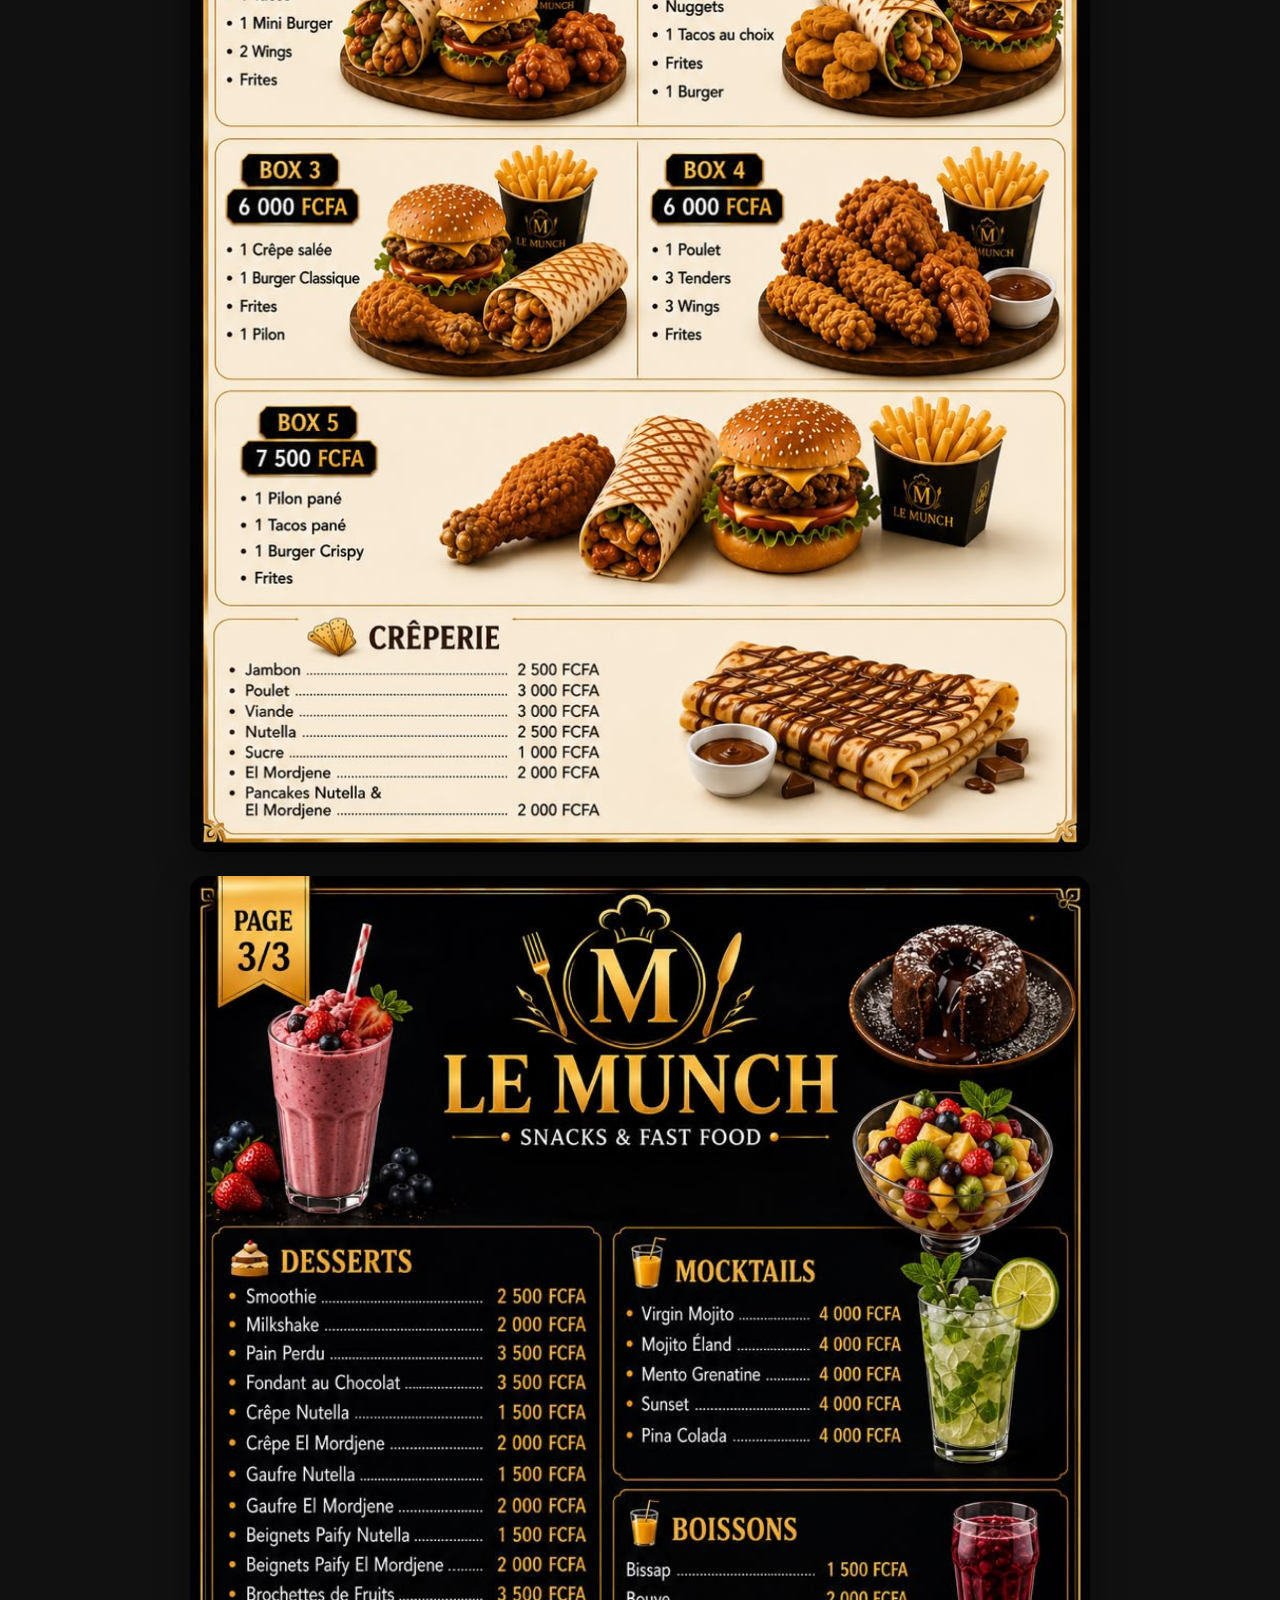
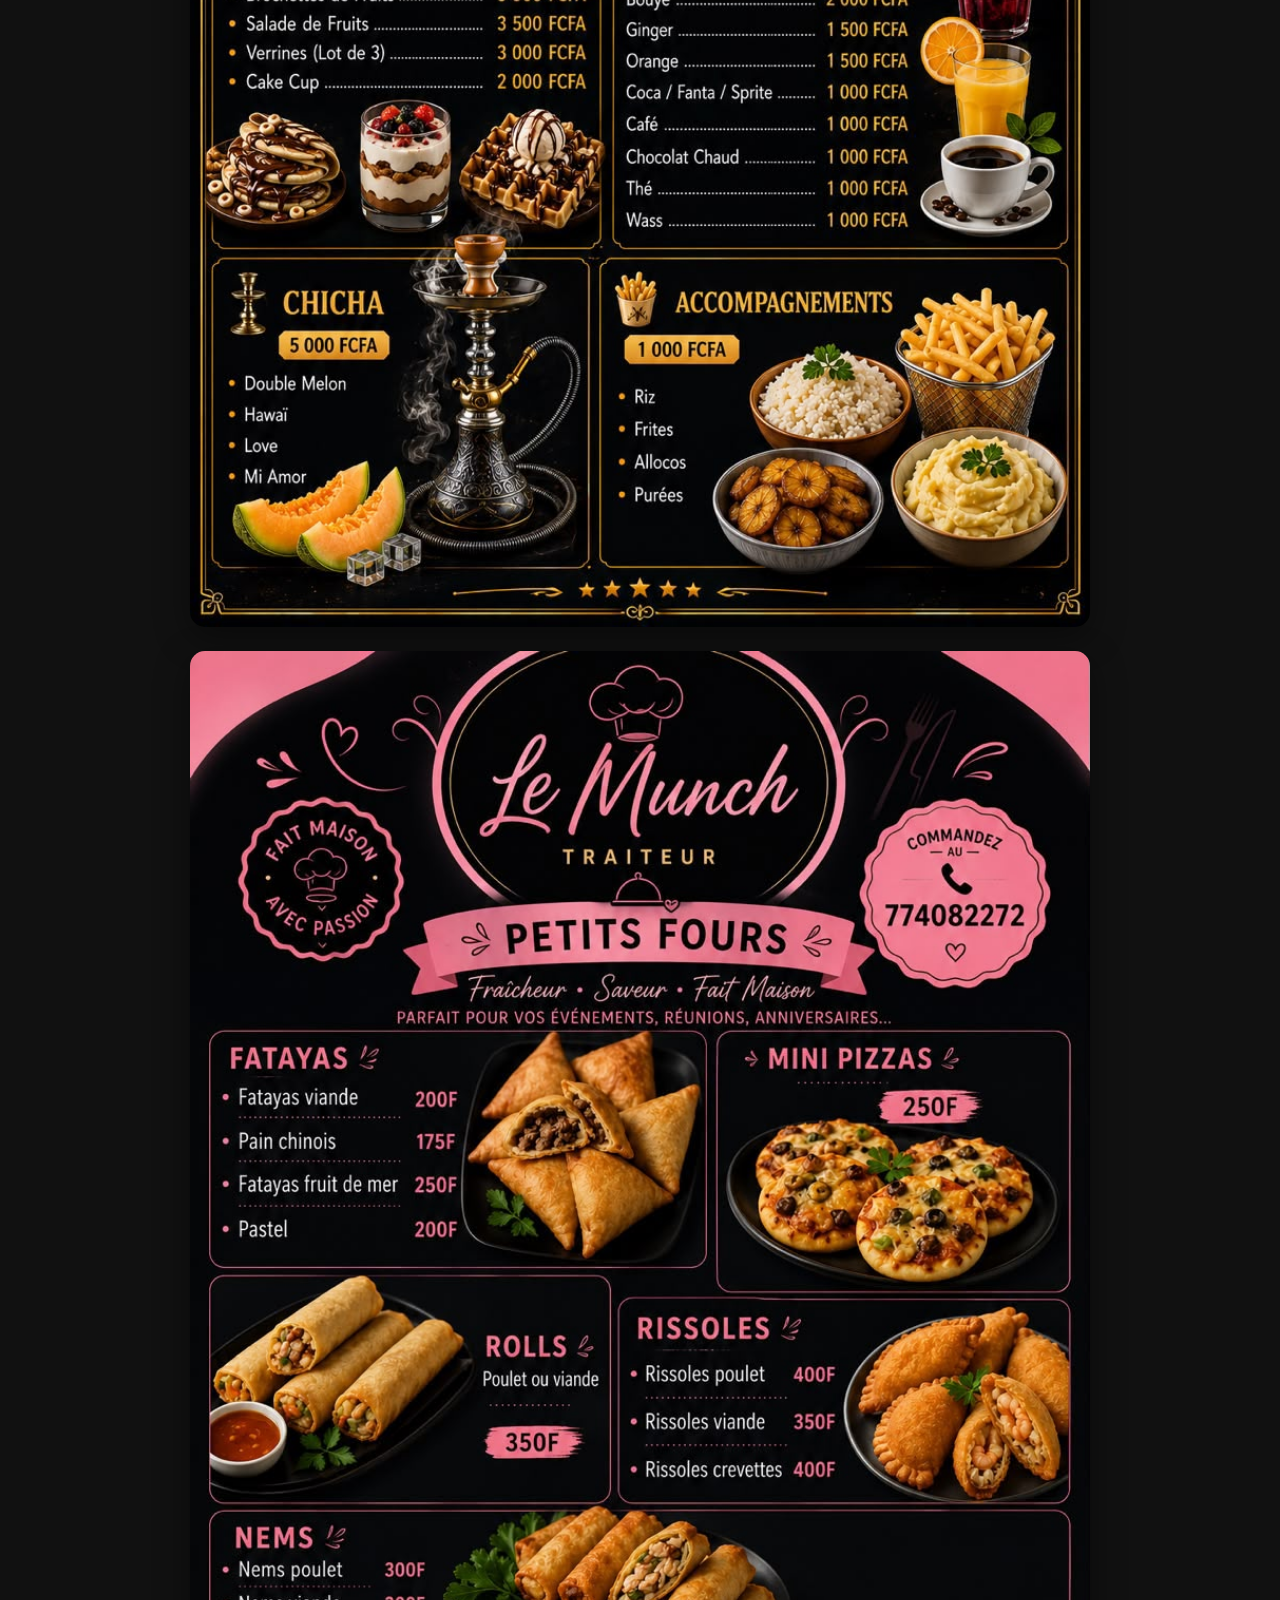
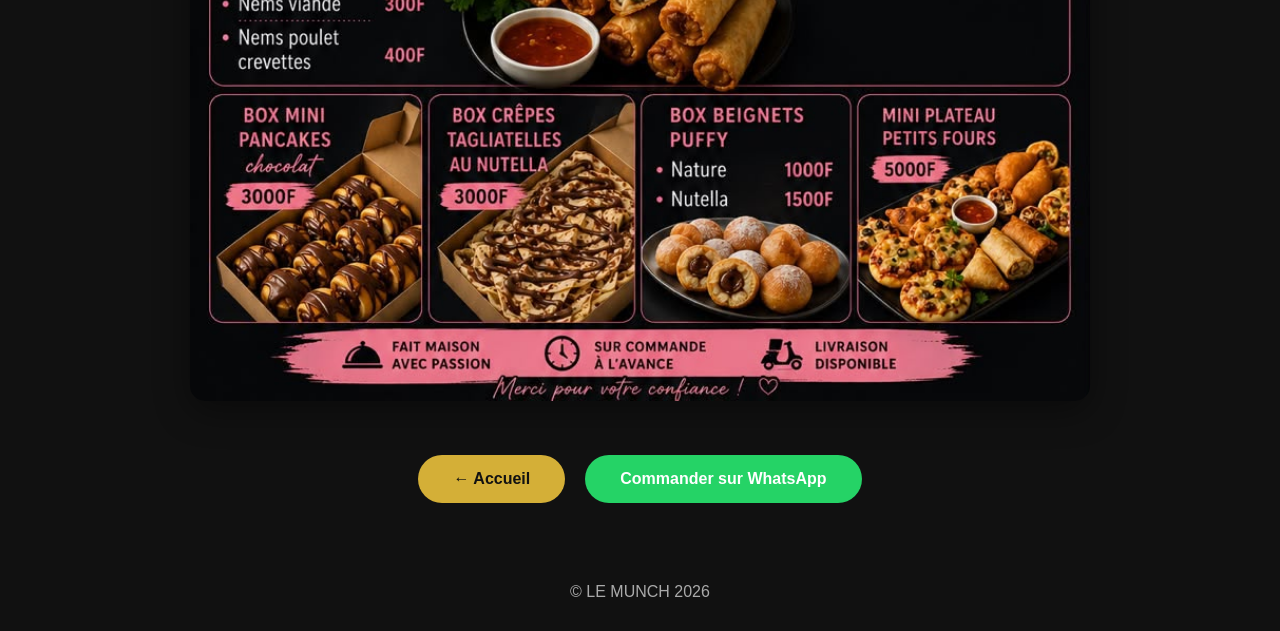
==== commit 1581dcae: "Update menu.html" ====
--- a/menu.html
+++ b/menu.html
@@ -36,6 +36,11 @@
 
 </section>
 
+<section class="menu-page">
+
+    <img src="menu4.jpg" alt="Menu Page 4">
+</section>
+
 <div class="buttons">
 
     <a href="index.html" class="btn">
--- a/style.css
+++ b/style.css
@@ -13,8 +13,8 @@
 header{
     position:relative;
     width:100%;
-    height:100vh;
-    overflow:hidden;
+    height:auto;
+    overflow:visible;
 }
 
 .cover{
